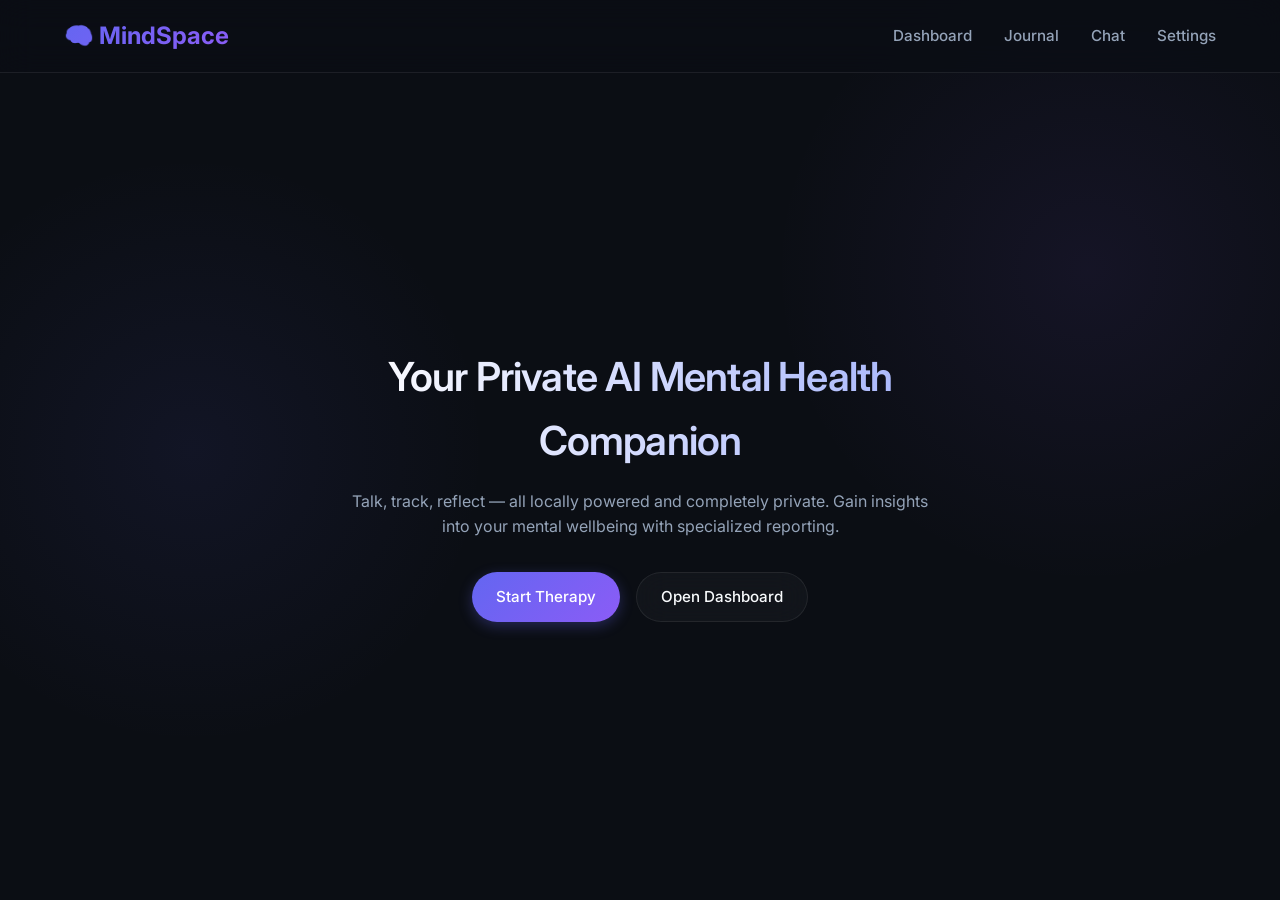
==== frontend/index.html @ 6fa29a5f "Initial commit - MentraAI backend + frontend" ====
<!DOCTYPE html>
<html lang="en">

<head>
  <meta charset="UTF-8" />
  <meta name="viewport" content="width=device-width, initial-scale=1.0" />
  <title>MindSpace | AI Therapist</title>
  <link rel="stylesheet" href="assets/css/styles.css" />
  <script src="assets/js/app.js?v=2" defer></script>
</head>

<body>

  <nav class="navbar">
    <div class="logo">🧠 MindSpace</div>
    <div class="nav-links">
      <a href="dashboard.html">Dashboard</a>
      <a href="journal.html">Journal</a>
      <a href="chat.html">Chat</a>
      <a href="settings.html">Settings</a>
    </div>
  </nav>

  <section class="center-page">
    <div style="max-width: 600px;">
      <h1>Your Private AI Mental Health Companion</h1>
      <p class="mb-4 text-muted">Talk, track, reflect — all locally powered and completely private. Gain insights into
        your mental wellbeing with specialized reporting.</p>
      <div class="button-group" style="justify-content: center;">
        <a href="chat.html" class="primary-btn">Start Therapy</a>
        <a href="dashboard.html" class="secondary-btn">Open Dashboard</a>
      </div>
    </div>
  </section>

</body>

</html>
---- frontend/assets/css/styles.css ----
@import url('https://fonts.googleapis.com/css2?family=Inter:wght@300;400;500;600;700&display=swap');

:root {
  /* Color Palette */
  --bg-primary: #0B0E14;
  --bg-secondary: #151A22;
  --accent-primary: #6366F1;
  --accent-secondary: #8B5CF6;
  --accent-hover: #4F46E5;
  --text-primary: #F8FAFC;
  --text-secondary: #94A3B8;
  --text-muted: #64748B;
  
  /* Glassmorphism */
  --glass-bg: rgba(255, 255, 255, 0.03);
  --glass-border: rgba(255, 255, 255, 0.08);
  --glass-blur: blur(16px);
  
  /* Additional */
  --danger: #EF4444;
  --success: #10B981;
  --card-radius: 16px;
  --transition: all 0.3s cubic-bezier(0.4, 0, 0.2, 1);
}

* {
  margin: 0;
  padding: 0;
  box-sizing: border-box;
  font-family: 'Inter', -apple-system, BlinkMacSystemFont, sans-serif;
}

body {
  background-color: var(--bg-primary);
  background-image: 
    radial-gradient(circle at 15% 50%, rgba(99, 102, 241, 0.08), transparent 25%),
    radial-gradient(circle at 85% 30%, rgba(139, 92, 246, 0.08), transparent 25%);
  background-attachment: fixed;
  color: var(--text-primary);
  min-height: 100vh;
  line-height: 1.6;
}

/* Typography */
h1, h2, h3, h4 {
  font-weight: 600;
  color: var(--text-primary);
  letter-spacing: -0.02em;
}

h1 {
  font-size: 2.5rem;
  margin-bottom: 1rem;
  background: linear-gradient(to right, #fff, #a5b4fc);
  -webkit-background-clip: text;
  -webkit-text-fill-color: transparent;
}

h2 {
  font-size: 1.8rem;
  margin-bottom: 1.5rem;
}

h3 {
  font-size: 1.2rem;
  margin-bottom: 1rem;
  color: #E2E8F0;
}

p {
  color: var(--text-secondary);
}

/* Navigation */
.navbar {
  display: flex;
  justify-content: space-between;
  align-items: center;
  padding: 1rem 5%;
  background: rgba(11, 14, 20, 0.7);
  backdrop-filter: var(--glass-blur);
  -webkit-backdrop-filter: var(--glass-blur);
  border-bottom: 1px solid var(--glass-border);
  position: sticky;
  top: 0;
  z-index: 100;
}

.logo {
  font-size: 1.5rem;
  font-weight: 700;
  background: linear-gradient(135deg, var(--accent-primary), var(--accent-secondary));
  -webkit-background-clip: text;
  -webkit-text-fill-color: transparent;
  display: flex;
  align-items: center;
  gap: 0.5rem;
  text-decoration: none;
}

.nav-links {
  display: flex;
  gap: 2rem;
}

.nav-links a, .navbar a:not(.logo) {
  color: var(--text-secondary);
  text-decoration: none;
  font-weight: 500;
  font-size: 0.95rem;
  transition: var(--transition);
  padding: 0.5rem 0;
  position: relative;
}

.nav-links a::after, .navbar a:not(.logo)::after {
  content: '';
  position: absolute;
  width: 0;
  height: 2px;
  bottom: 0;
  left: 0;
  background: var(--accent-primary);
  transition: var(--transition);
}

.nav-links a:hover, .navbar a:not(.logo):hover {
  color: var(--text-primary);
}

.nav-links a:hover::after, .navbar a:not(.logo):hover::after {
  width: 100%;
}

/* Container & Layout */
.container {
  max-width: 1200px;
  margin: 0 auto;
  padding: 3rem 5%;
  animation: fadeIn 0.6s ease-out;
}

.center-page {
  min-height: calc(100vh - 80px);
  display: flex;
  flex-direction: column;
  justify-content: center;
  align-items: center;
  text-align: center;
  padding: 2rem;
  animation: slideUp 0.8s ease-out;
}

/* Buttons */
.btn, .primary-btn, .secondary-btn, button {
  display: inline-flex;
  align-items: center;
  justify-content: center;
  padding: 0.75rem 1.5rem;
  border-radius: 9999px;
  font-weight: 500;
  font-size: 0.95rem;
  cursor: pointer;
  transition: var(--transition);
  text-decoration: none;
  border: none;
  outline: none;
}

.primary-btn, button.primary-btn {
  background: linear-gradient(135deg, var(--accent-primary), var(--accent-secondary));
  color: white;
  box-shadow: 0 4px 14px rgba(99, 102, 241, 0.3);
}

.primary-btn:hover, button.primary-btn:hover {
  background: linear-gradient(135deg, var(--accent-hover), var(--accent-primary));
  transform: translateY(-2px);
  box-shadow: 0 6px 20px rgba(99, 102, 241, 0.4);
}

.secondary-btn, button.secondary-btn {
  background: var(--glass-bg);
  color: var(--text-primary);
  border: 1px solid var(--glass-border);
  backdrop-filter: var(--glass-blur);
}

.secondary-btn:hover, button.secondary-btn:hover {
  background: rgba(255, 255, 255, 0.08);
  transform: translateY(-2px);
  border-color: rgba(255, 255, 255, 0.15);
}

.button-group {
  display: flex;
  gap: 1rem;
  margin-top: 2rem;
}

/* Cards (Glassmorphism) */
.card-grid {
  display: grid;
  grid-template-columns: repeat(auto-fit, minmax(300px, 1fr));
  gap: 1.5rem;
  margin-top: 2rem;
}

.card {
  background: var(--glass-bg);
  backdrop-filter: var(--glass-blur);
  -webkit-backdrop-filter: var(--glass-blur);
  border: 1px solid var(--glass-border);
  border-radius: var(--card-radius);
  padding: 2rem;
  transition: var(--transition);
  box-shadow: 0 4px 6px rgba(0, 0, 0, 0.05);
}

.card:hover {
  transform: translateY(-4px);
  border-color: rgba(255, 255, 255, 0.15);
  box-shadow: 0 10px 30px rgba(0, 0, 0, 0.1);
  background: rgba(255, 255, 255, 0.04);
}

/* Chat Interface */
.chat-container {
  max-width: 800px;
  margin: 0 auto;
  display: flex;
  flex-direction: column;
  height: calc(100vh - 150px);
}

.chat-box {
  flex: 1;
  overflow-y: auto;
  background: var(--glass-bg);
  border: 1px solid var(--glass-border);
  border-radius: var(--card-radius);
  padding: 1.5rem;
  margin-bottom: 1.5rem;
  display: flex;
  flex-direction: column;
  gap: 1rem;
  backdrop-filter: var(--glass-blur);
  scroll-behavior: smooth;
}

/* Custom Scrollbar for Chat Box */
.chat-box::-webkit-scrollbar {
  width: 6px;
}
.chat-box::-webkit-scrollbar-track {
  background: transparent;
}
.chat-box::-webkit-scrollbar-thumb {
  background: rgba(255, 255, 255, 0.1);
  border-radius: 10px;
}
.chat-box::-webkit-scrollbar-thumb:hover {
  background: rgba(255, 255, 255, 0.2);
}

.chat-message {
  max-width: 80%;
  padding: 1rem 1.2rem;
  border-radius: 18px;
  line-height: 1.5;
  animation: fadeIn 0.3s ease-out;
  word-wrap: break-word;
}

.chat-message.user {
  align-self: flex-end;
  background: linear-gradient(135deg, var(--accent-primary), var(--accent-secondary));
  color: white;
  border-bottom-right-radius: 4px;
}

.chat-message.ai {
  align-self: flex-start;
  background: rgba(255, 255, 255, 0.05);
  color: var(--text-primary);
  border: 1px solid var(--glass-border);
  border-bottom-left-radius: 4px;
}

.chat-input {
  display: flex;
  gap: 0.75rem;
  background: var(--bg-secondary);
  padding: 0.5rem;
  border-radius: 9999px;
  border: 1px solid var(--glass-border);
  box-shadow: 0 4px 20px rgba(0, 0, 0, 0.2);
}

.chat-input input {
  flex: 1;
  padding: 0.75rem 1.5rem;
  font-size: 1rem;
  background: transparent;
  border: none;
  color: var(--text-primary);
  outline: none;
}

.chat-input input::placeholder {
  color: var(--text-muted);
}

.chat-input button {
  padding: 0.75rem 1.5rem;
}

/* Forms & Inputs */
textarea {
  width: 100%;
  height: 150px;
  padding: 1rem;
  background: rgba(0, 0, 0, 0.2);
  color: var(--text-primary);
  border: 1px solid var(--glass-border);
  border-radius: 12px;
  resize: vertical;
  font-size: 0.95rem;
  line-height: 1.5;
  transition: var(--transition);
}

textarea:focus, input[type="number"]:focus {
  outline: none;
  border-color: var(--accent-primary);
  box-shadow: 0 0 0 2px rgba(99, 102, 241, 0.2);
}

.form-group {
  margin: 1.25rem 0;
  display: flex;
  flex-direction: column;
}

.form-group label {
  margin-bottom: 0.5rem;
  font-size: 0.9rem;
  font-weight: 500;
  color: var(--text-secondary);
  display: flex;
  justify-content: space-between;
}

input[type="number"] {
  background: rgba(0, 0, 0, 0.2);
  border: 1px solid var(--glass-border);
  color: var(--text-primary);
  padding: 0.75rem;
  border-radius: 8px;
  font-size: 1rem;
}

/* Custom Range Slider */
input[type="range"] {
  -webkit-appearance: none;
  width: 100%;
  height: 6px;
  background: rgba(255, 255, 255, 0.1);
  border-radius: 99px;
  outline: none;
  margin: 0.5rem 0;
}

input[type="range"]::-webkit-slider-thumb {
  -webkit-appearance: none;
  appearance: none;
  width: 20px;
  height: 20px;
  border-radius: 50%;
  background: var(--accent-primary);
  cursor: pointer;
  transition: var(--transition);
  box-shadow: 0 0 10px rgba(99, 102, 241, 0.5);
}

input[type="range"]::-webkit-slider-thumb:hover {
  transform: scale(1.2);
  background: var(--accent-hover);
}

/* Dashboard Summary Metrics */
.metrics-grid {
  display: grid;
  grid-template-columns: repeat(auto-fit, minmax(200px, 1fr));
  gap: 1.5rem;
  margin-bottom: 2rem;
}

.metric-card {
  background: linear-gradient(145deg, rgba(255,255,255,0.05), rgba(255,255,255,0.01));
  border: 1px solid var(--glass-border);
  border-radius: var(--card-radius);
  padding: 1.5rem;
  text-align: center;
  transition: var(--transition);
}

.metric-card:hover {
  transform: translateY(-3px);
  border-color: rgba(255, 255, 255, 0.1);
}

.metric-card h3 {
  font-size: 0.9rem;
  color: var(--text-secondary);
  text-transform: uppercase;
  letter-spacing: 0.05em;
  margin-bottom: 0.5rem;
}

.metric-value {
  font-size: 2.5rem;
  font-weight: 700;
  color: var(--text-primary);
  background: linear-gradient(to right, #fff, #a5b4fc);
  -webkit-background-clip: text;
  -webkit-text-fill-color: transparent;
}

.metric-status {
  display: inline-block;
  margin-top: 0.5rem;
  padding: 0.25rem 0.75rem;
  border-radius: 99px;
  font-size: 0.8rem;
  font-weight: 600;
}

.status-high { background: rgba(239, 68, 68, 0.15); color: #FCA5A5; border: 1px solid rgba(239, 68, 68, 0.3); }
.status-moderate { background: rgba(245, 158, 11, 0.15); color: #FCD34D; border: 1px solid rgba(245, 158, 11, 0.3); }
.status-low { background: rgba(16, 185, 129, 0.15); color: #6EE7B7; border: 1px solid rgba(16, 185, 129, 0.3); }


/* Animations */
@keyframes fadeIn {
  from { opacity: 0; }
  to { opacity: 1; }
}

@keyframes slideUp {
  from { opacity: 0; transform: translateY(20px); }
  to { opacity: 1; transform: translateY(0); }
}

/* Utilities */
.text-center { text-align: center; }
.mb-1 { margin-bottom: 0.5rem; }
.mb-2 { margin-bottom: 1rem; }
.mb-3 { margin-bottom: 1.5rem; }
.mb-4 { margin-bottom: 2rem; }
.mt-2 { margin-top: 1rem; }
.mt-4 { margin-top: 2rem; }

/* Charts container */
.chart-container {
  position: relative;
  height: 300px;
  width: 100%;
  margin-top: 1rem;
}
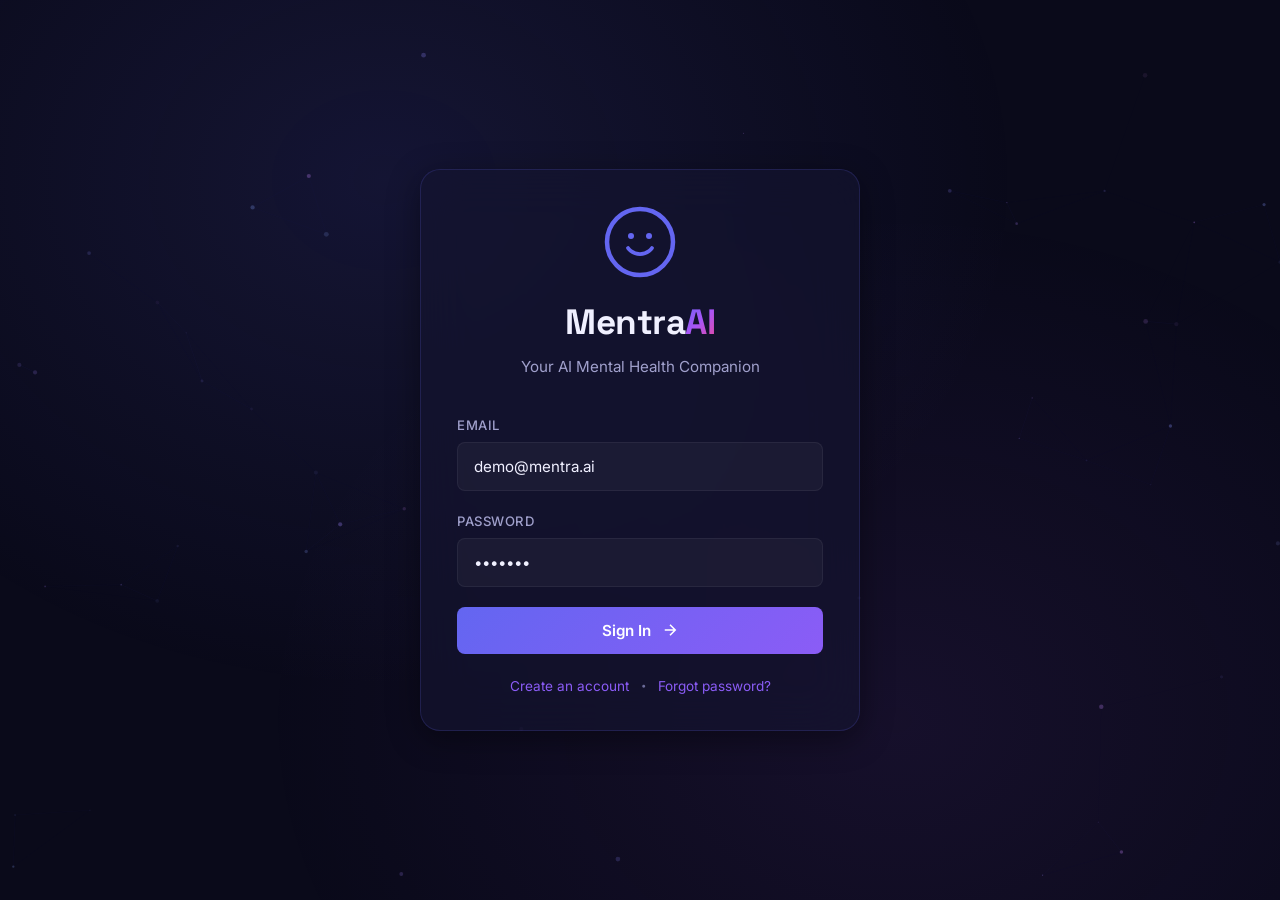
==== commit 7414b130: "v2 initial commit" ====
--- a/frontend/index.html
+++ b/frontend/index.html
@@ -1,38 +1,646 @@
 <!DOCTYPE html>
 <html lang="en">
-
 <head>
-  <meta charset="UTF-8" />
-  <meta name="viewport" content="width=device-width, initial-scale=1.0" />
-  <title>MindSpace | AI Therapist</title>
-  <link rel="stylesheet" href="assets/css/styles.css" />
-  <script src="assets/js/app.js?v=2" defer></script>
+    <meta charset="UTF-8">
+    <meta name="viewport" content="width=device-width, initial-scale=1.0">
+    <meta name="description" content="MentraAI - AI-Powered Mental Health Assistant. Get personalized mental health assessments, real-time emotion analysis, and tailored wellness plans.">
+    <title>MentraAI — Mental Health Assistant</title>
+    <link rel="preconnect" href="https://fonts.googleapis.com">
+    <link rel="preconnect" href="https://fonts.gstatic.com" crossorigin>
+    <link href="https://fonts.googleapis.com/css2?family=Inter:wght@300;400;500;600;700;800&family=Space+Grotesk:wght@400;500;600;700&display=swap" rel="stylesheet">
+    <link rel="stylesheet" href="styles.css">
 </head>
-
 <body>
 
-  <nav class="navbar">
-    <div class="logo">🧠 MindSpace</div>
-    <div class="nav-links">
-      <a href="dashboard.html">Dashboard</a>
-      <a href="journal.html">Journal</a>
-      <a href="chat.html">Chat</a>
-      <a href="settings.html">Settings</a>
+    <!-- ============================================================ -->
+    <!-- PARTICLE BACKGROUND                                          -->
+    <!-- ============================================================ -->
+    <canvas id="particles-canvas"></canvas>
+
+    <!-- ============================================================ -->
+    <!-- SCREEN 1: LOGIN                                              -->
+    <!-- ============================================================ -->
+    <section id="screen-login" class="screen active">
+        <div class="login-container glass-card fade-in-up">
+            <div class="brand">
+                <div class="brand-icon">
+                    <svg viewBox="0 0 48 48" fill="none">
+                        <circle cx="24" cy="24" r="22" stroke="url(#grad1)" stroke-width="3"/>
+                        <path d="M16 28C16 28 18.5 32 24 32C29.5 32 32 28 32 28" stroke="url(#grad1)" stroke-width="2.5" stroke-linecap="round"/>
+                        <circle cx="18" cy="20" r="2" fill="url(#grad1)"/>
+                        <circle cx="30" cy="20" r="2" fill="url(#grad1)"/>
+                        <defs>
+                            <linearGradient id="grad1" x1="0" y1="0" x2="48" y2="48">
+                                <stop stop-color="#6366f1"/>
+                                <stop offset="1" stop-color="#a855f7"/>
+                            </linearGradient>
+                        </defs>
+                    </svg>
+                </div>
+                <h1 class="brand-name">Mentra<span class="accent">AI</span></h1>
+                <p class="brand-tagline">Your AI Mental Health Companion</p>
+            </div>
+
+            <form id="login-form" class="form-stack" autocomplete="off">
+                <div class="input-group">
+                    <label for="login-email">Email</label>
+                    <input type="email" id="login-email" placeholder="you@example.com" required>
+                    <div class="input-glow"></div>
+                </div>
+                <div class="input-group">
+                    <label for="login-password">Password</label>
+                    <input type="password" id="login-password" placeholder="••••••••" required>
+                    <div class="input-glow"></div>
+                </div>
+                <button type="submit" id="login-btn" class="btn-primary">
+                    <span>Sign In</span>
+                    <svg class="btn-arrow" viewBox="0 0 24 24" fill="none" stroke="currentColor" stroke-width="2"><path d="M5 12h14M12 5l7 7-7 7"/></svg>
+                </button>
+                <p id="login-error" class="error-msg hidden"></p>
+            </form>
+
+            <div class="login-footer">
+                <button id="show-signup" class="link-btn">Create an account</button>
+                <span class="sep">•</span>
+                <button class="link-btn">Forgot password?</button>
+            </div>
+        </div>
+
+        <!-- SIGNUP MODAL -->
+        <div id="signup-modal" class="modal-overlay hidden">
+            <div class="modal glass-card fade-in-up">
+                <button id="close-signup" class="modal-close">&times;</button>
+                <h2>Create Account</h2>
+                <form id="signup-form" class="form-stack">
+                    <div class="input-group">
+                        <label for="signup-name">Full Name</label>
+                        <input type="text" id="signup-name" placeholder="John Doe" required>
+                    </div>
+                    <div class="input-group">
+                        <label for="signup-email">Email</label>
+                        <input type="email" id="signup-email" placeholder="you@example.com" required>
+                    </div>
+                    <div class="input-group">
+                        <label for="signup-password">Password</label>
+                        <input type="password" id="signup-password" placeholder="Min 6 characters" required minlength="6">
+                    </div>
+                    <button type="submit" class="btn-primary"><span>Sign Up</span></button>
+                    <p id="signup-error" class="error-msg hidden"></p>
+                </form>
+            </div>
+        </div>
+    </section>
+
+    <!-- ============================================================ -->
+    <!-- SCREEN 2: USER DETAILS                                       -->
+    <!-- ============================================================ -->
+    <section id="screen-profile" class="screen">
+        <div class="screen-inner">
+            <!-- Navigation -->
+            <div class="screen-nav">
+                <button class="nav-btn" onclick="showScreen('screen-login')">
+                    <svg viewBox="0 0 24 24" fill="none" stroke="currentColor" stroke-width="2"><path d="M19 12H5M12 19l-7-7 7-7"/></svg>
+                    <span>Back to Login</span>
+                </button>
+                <button class="nav-btn nav-btn-forward" onclick="showScreen('screen-phq9')">
+                    <span>PHQ-9</span>
+                    <svg viewBox="0 0 24 24" fill="none" stroke="currentColor" stroke-width="2"><path d="M5 12h14M12 5l7 7-7 7"/></svg>
+                </button>
+            </div>
+
+            <div class="step-indicator">
+                <div class="step active" data-step="1"><span>1</span><small>Profile</small></div>
+                <div class="step-line"></div>
+                <div class="step" data-step="2"><span>2</span><small>PHQ-9</small></div>
+                <div class="step-line"></div>
+                <div class="step" data-step="3"><span>3</span><small>Analysis</small></div>
+                <div class="step-line"></div>
+                <div class="step" data-step="4"><span>4</span><small>Plan</small></div>
+                <div class="step-line"></div>
+                <div class="step" data-step="5"><span>5</span><small>Dashboard</small></div>
+            </div>
+
+            <div class="content-card glass-card fade-in-up">
+                <h2 class="section-title">Tell Us About You</h2>
+                <p class="section-subtitle">This helps us personalize your experience</p>
+
+                <form id="profile-form" class="form-grid">
+                    <div class="input-group">
+                        <label for="profile-first-name">First Name</label>
+                        <input type="text" id="profile-first-name" placeholder="John" required>
+                    </div>
+                    <div class="input-group">
+                        <label for="profile-last-name">Last Name</label>
+                        <input type="text" id="profile-last-name" placeholder="Doe" required>
+                    </div>
+                    <div class="input-group">
+                        <label for="profile-age">Age</label>
+                        <input type="number" id="profile-age" placeholder="25" min="10" max="120" required>
+                    </div>
+                    <div class="input-group">
+                        <label for="profile-occupation">Occupation</label>
+                        <input type="text" id="profile-occupation" placeholder="Software Engineer">
+                    </div>
+                    <div class="input-group full-width">
+                        <label for="profile-profession">Profession / Field</label>
+                        <input type="text" id="profile-profession" placeholder="Technology">
+                    </div>
+
+                    <!-- Location Fields -->
+                    <div class="input-group">
+                        <label for="profile-country">Country</label>
+                        <input type="text" id="profile-country" placeholder="United States">
+                    </div>
+                    <div class="input-group">
+                        <label for="profile-state">State / Province</label>
+                        <input type="text" id="profile-state" placeholder="California">
+                    </div>
+                    <div class="input-group">
+                        <label for="profile-city">City</label>
+                        <input type="text" id="profile-city" placeholder="San Francisco">
+                    </div>
+
+                    <div class="input-group full-width">
+                        <label for="profile-hobbies">Hobbies & Interests</label>
+                        <textarea id="profile-hobbies" rows="3" placeholder="Reading, hiking, painting…"></textarea>
+                    </div>
+
+                    <button type="submit" id="profile-next-btn" class="btn-primary full-width">
+                        <span>Next: PHQ-9 Assessment</span>
+                        <svg class="btn-arrow" viewBox="0 0 24 24" fill="none" stroke="currentColor" stroke-width="2"><path d="M5 12h14M12 5l7 7-7 7"/></svg>
+                    </button>
+                </form>
+            </div>
+        </div>
+    </section>
+
+    <!-- ============================================================ -->
+    <!-- SCREEN 3: PHQ-9 QUESTIONNAIRE                                -->
+    <!-- ============================================================ -->
+    <section id="screen-phq9" class="screen">
+        <div class="screen-inner">
+            <!-- Navigation -->
+            <div class="screen-nav">
+                <button class="nav-btn" onclick="showScreen('screen-profile')">
+                    <svg viewBox="0 0 24 24" fill="none" stroke="currentColor" stroke-width="2"><path d="M19 12H5M12 19l-7-7 7-7"/></svg>
+                    <span>Profile</span>
+                </button>
+                <button class="nav-btn nav-btn-forward" onclick="showScreen('screen-video')">
+                    <span>Analysis</span>
+                    <svg viewBox="0 0 24 24" fill="none" stroke="currentColor" stroke-width="2"><path d="M5 12h14M12 5l7 7-7 7"/></svg>
+                </button>
+            </div>
+
+            <div class="step-indicator">
+                <div class="step completed" data-step="1"><span>✓</span><small>Profile</small></div>
+                <div class="step-line filled"></div>
+                <div class="step active" data-step="2"><span>2</span><small>PHQ-9</small></div>
+                <div class="step-line"></div>
+                <div class="step" data-step="3"><span>3</span><small>Analysis</small></div>
+                <div class="step-line"></div>
+                <div class="step" data-step="4"><span>4</span><small>Plan</small></div>
+                <div class="step-line"></div>
+                <div class="step" data-step="5"><span>5</span><small>Dashboard</small></div>
+            </div>
+
+            <div class="content-card glass-card fade-in-up">
+                <h2 class="section-title">PHQ-9 Assessment</h2>
+                <p class="section-subtitle">Over the last 2 weeks, how often have you been bothered by the following?</p>
+
+                <div id="phq9-progress-bar" class="progress-bar-container">
+                    <div class="progress-bar-fill" style="width: 0%"></div>
+                    <span class="progress-label">0 / 9</span>
+                </div>
+
+                <form id="phq9-form">
+                    <div id="phq9-questions-container"></div>
+                    <button type="submit" id="phq9-submit-btn" class="btn-primary full-width" disabled>
+                        <span>Submit Assessment</span>
+                        <svg class="btn-arrow" viewBox="0 0 24 24" fill="none" stroke="currentColor" stroke-width="2"><path d="M5 12h14M12 5l7 7-7 7"/></svg>
+                    </button>
+                </form>
+            </div>
+        </div>
+    </section>
+
+    <!-- ============================================================ -->
+    <!-- SCREEN 4: AI VIDEO CALL / CV ANALYSIS                        -->
+    <!-- ============================================================ -->
+    <section id="screen-video" class="screen">
+        <div class="screen-inner">
+            <!-- Navigation -->
+            <div class="screen-nav">
+                <button class="nav-btn" onclick="showScreen('screen-phq9')">
+                    <svg viewBox="0 0 24 24" fill="none" stroke="currentColor" stroke-width="2"><path d="M19 12H5M12 19l-7-7 7-7"/></svg>
+                    <span>PHQ-9</span>
+                </button>
+                <button class="nav-btn nav-btn-forward" onclick="showScreen('screen-plan')">
+                    <span>Plan</span>
+                    <svg viewBox="0 0 24 24" fill="none" stroke="currentColor" stroke-width="2"><path d="M5 12h14M12 5l7 7-7 7"/></svg>
+                </button>
+            </div>
+
+            <div class="step-indicator">
+                <div class="step completed" data-step="1"><span>✓</span><small>Profile</small></div>
+                <div class="step-line filled"></div>
+                <div class="step completed" data-step="2"><span>✓</span><small>PHQ-9</small></div>
+                <div class="step-line filled"></div>
+                <div class="step active" data-step="3"><span>3</span><small>Analysis</small></div>
+                <div class="step-line"></div>
+                <div class="step" data-step="4"><span>4</span><small>Plan</small></div>
+                <div class="step-line"></div>
+                <div class="step" data-step="5"><span>5</span><small>Dashboard</small></div>
+            </div>
+
+            <div class="video-layout">
+                <!-- Video Feed -->
+                <div class="video-panel glass-card fade-in-up">
+                    <h3 class="panel-title">
+                        <span class="live-dot"></span> Live Video Analysis
+                    </h3>
+                    <div class="video-wrapper">
+                        <video id="webcam-video" autoplay playsinline muted></video>
+                        <!-- Landmark overlay canvas (drawn on top of video) -->
+                        <canvas id="landmark-overlay" class="landmark-overlay hidden"></canvas>
+                        <canvas id="webcam-canvas" class="hidden"></canvas>
+                        <div id="video-placeholder" class="video-placeholder">
+                            <svg viewBox="0 0 64 64" fill="none"><circle cx="32" cy="32" r="30" stroke="rgba(255,255,255,0.2)" stroke-width="2"/><path d="M26 22v20l16-10z" fill="rgba(255,255,255,0.3)"/></svg>
+                            <p>Click "Start Camera" to begin</p>
+                        </div>
+                    </div>
+                    <div class="video-controls">
+                        <button id="start-camera-btn" class="btn-secondary">
+                            <svg viewBox="0 0 24 24" fill="none" stroke="currentColor" stroke-width="2"><path d="M23 7l-7 5 7 5V7z"/><rect x="1" y="5" width="15" height="14" rx="2"/></svg>
+                            <span>Start Camera</span>
+                        </button>
+                        <button id="stop-camera-btn" class="btn-secondary danger hidden">
+                            <svg viewBox="0 0 24 24" fill="none" stroke="currentColor" stroke-width="2"><rect x="6" y="6" width="12" height="12" rx="1"/></svg>
+                            <span>Stop</span>
+                        </button>
+                        <button id="toggle-landmarks-btn" class="btn-secondary hidden" title="Toggle face landmarks overlay">
+                            <svg viewBox="0 0 24 24" fill="none" stroke="currentColor" stroke-width="2"><circle cx="12" cy="12" r="3"/><circle cx="5" cy="7" r="1.5" fill="currentColor"/><circle cx="19" cy="7" r="1.5" fill="currentColor"/><circle cx="12" cy="4" r="1.5" fill="currentColor"/><circle cx="5" cy="17" r="1.5" fill="currentColor"/><circle cx="19" cy="17" r="1.5" fill="currentColor"/><path d="M8 20c1.2.7 2.6 1 4 1s2.8-.3 4-1" stroke-linecap="round"/></svg>
+                            <span id="landmark-btn-label">Show Landmarks</span>
+                        </button>
+                    </div>
+                </div>
+
+                <!-- Analysis Panel -->
+                <div class="analysis-panel">
+                    <!-- AI Interview Section -->
+                    <div class="interview-card glass-card fade-in-up">
+                        <h3 class="panel-title">
+                            <svg viewBox="0 0 24 24" fill="none" stroke="currentColor" stroke-width="2"><path d="M12 1a3 3 0 00-3 3v8a3 3 0 006 0V4a3 3 0 00-3-3z"/><path d="M19 10v2a7 7 0 01-14 0v-2"/><line x1="12" y1="19" x2="12" y2="23"/><line x1="8" y1="23" x2="16" y2="23"/></svg>
+                            AI Interview
+                        </h3>
+
+                        <!-- Interview Progress -->
+                        <div id="interview-progress" class="interview-progress">
+                            <div class="interview-progress-bar">
+                                <div id="interview-progress-fill" class="interview-progress-fill" style="width: 0%"></div>
+                            </div>
+                            <span id="interview-progress-label" class="interview-progress-label">0 / 10 categories</span>
+                        </div>
+
+                        <!-- Category Badge -->
+                        <div id="interview-category" class="interview-category hidden">
+                            <span id="interview-category-icon" class="category-icon"></span>
+                            <span id="interview-category-name" class="category-name"></span>
+                            <span id="interview-category-purpose" class="category-purpose"></span>
+                        </div>
+
+                        <!-- Current Question -->
+                        <div id="interview-question-display" class="interview-question">
+                            <p id="interview-current-question" class="current-question">Click "Start Interview" to begin the AI-guided session</p>
+                        </div>
+
+                        <!-- User Response Preview (what STT captured) -->
+                        <div id="interview-response-preview" class="response-preview hidden">
+                            <label>Your response:</label>
+                            <p id="interview-stt-text" class="stt-text"></p>
+                        </div>
+
+                        <!-- Interview Controls -->
+                        <div class="interview-controls">
+                            <button id="start-interview-btn" class="btn-primary">
+                                <svg viewBox="0 0 24 24" fill="none" stroke="currentColor" stroke-width="2"><path d="M12 1a3 3 0 00-3 3v8a3 3 0 006 0V4a3 3 0 00-3-3z"/><path d="M19 10v2a7 7 0 01-14 0v-2"/></svg>
+                                <span>Start Interview</span>
+                            </button>
+                            <button id="done-question-btn" class="btn-secondary btn-done hidden">
+                                <svg viewBox="0 0 24 24" fill="none" stroke="currentColor" stroke-width="2"><polyline points="20 6 9 17 4 12"/></svg>
+                                <span>Done</span>
+                            </button>
+                            <button id="skip-question-btn" class="btn-secondary hidden">
+                                <svg viewBox="0 0 24 24" fill="none" stroke="currentColor" stroke-width="2"><polygon points="5 4 15 12 5 20 5 4"/><line x1="19" y1="5" x2="19" y2="19"/></svg>
+                                <span>Skip</span>
+                            </button>
+                            <div id="mic-indicator" class="mic-indicator hidden">
+                                <div class="mic-pulse"></div>
+                                <span>Listening…</span>
+                            </div>
+                            <!-- Real-time voice amplitude bar -->
+                            <div id="voice-bar-container" class="voice-bar-container hidden">
+                                <div class="voice-bar-label">Voice Level</div>
+                                <div class="voice-bar-track">
+                                    <div id="voice-bar-fill" class="voice-bar-fill"></div>
+                                </div>
+                            </div>
+                        </div>
+                    </div>
+
+                    <!-- Emotion / Stress indicators -->
+                    <div class="indicator-card glass-card fade-in-up">
+                        <h3 class="panel-title">Stress & Emotion Indicators</h3>
+                        <div class="indicator-grid">
+                            <div class="indicator-item">
+                                <label>Emotion</label>
+                                <div id="cv-emotion" class="indicator-value">—</div>
+                            </div>
+                            <div class="indicator-item">
+                                <label>Confidence</label>
+                                <div id="cv-confidence" class="indicator-value small">—</div>
+                            </div>
+                            <div class="indicator-item" style="grid-column: 1 / -1;">
+                                <label>Stress Level</label>
+                                <div class="stress-meter">
+                                    <div id="cv-stress-bar" class="stress-fill" style="width: 50%"></div>
+                                </div>
+                                <div id="cv-stress-value" class="indicator-value small">0.0000</div>
+                            </div>
+                            <div class="indicator-item">
+                                <label>EAR (Eyes)</label>
+                                <div id="cv-eye" class="indicator-value small">—</div>
+                            </div>
+                            <div class="indicator-item">
+                                <label>Blink Rate</label>
+                                <div id="cv-blink" class="indicator-value small">—</div>
+                            </div>
+                            <div class="indicator-item">
+                                <label>Mouth <span id="cv-mouth-rel" class="mouth-rel">(R:—)</span></label>
+                                <div id="cv-mouth" class="indicator-value small">—</div>
+                            </div>
+                            <div class="indicator-item">
+                                <label>Head P/Y</label>
+                                <div id="cv-head-pose" class="indicator-value small">—</div>
+                            </div>
+                        </div>
+
+                        <!-- FACS Action Units Row -->
+                        <div class="au-section">
+                            <div class="au-section-title">Action Units (FACS)</div>
+                            <div class="au-grid">
+                                <div class="au-item" title="Inner Brow Raiser — Sadness/Surprise">
+                                    <span class="au-label">AU1</span>
+                                    <div class="au-bar-wrap"><div id="au1-bar" class="au-bar"></div></div>
+                                    <span id="au1-val" class="au-val">—</span>
+                                </div>
+                                <div class="au-item" title="Outer Brow Raiser — Surprise">
+                                    <span class="au-label">AU2</span>
+                                    <div class="au-bar-wrap"><div id="au2-bar" class="au-bar"></div></div>
+                                    <span id="au2-val" class="au-val">—</span>
+                                </div>
+                                <div class="au-item" title="Brow Lowerer/Furrow — Anger/Stress">
+                                    <span class="au-label">AU4</span>
+                                    <div class="au-bar-wrap"><div id="au4-bar" class="au-bar au-bar-red"></div></div>
+                                    <span id="au4-val" class="au-val">—</span>
+                                </div>
+                                <div class="au-item" title="Upper Lid Raiser — Fear/Surprise">
+                                    <span class="au-label">AU5</span>
+                                    <div class="au-bar-wrap"><div id="au5-bar" class="au-bar au-bar-blue"></div></div>
+                                    <span id="au5-val" class="au-val">—</span>
+                                </div>
+                                <div class="au-item" title="Cheek Raiser (Duchenne) — Genuine Smile">
+                                    <span class="au-label">AU6</span>
+                                    <div class="au-bar-wrap"><div id="au6-bar" class="au-bar au-bar-green"></div></div>
+                                    <span id="au6-val" class="au-val">—</span>
+                                </div>
+                                <div class="au-item" title="Nose Wrinkler — Disgust">
+                                    <span class="au-label">AU9</span>
+                                    <div class="au-bar-wrap"><div id="au9-bar" class="au-bar au-bar-orange"></div></div>
+                                    <span id="au9-val" class="au-val">—</span>
+                                </div>
+                                <div class="au-item" title="Lip Corner Puller — Happiness">
+                                    <span class="au-label">AU12</span>
+                                    <div class="au-bar-wrap"><div id="au12-bar" class="au-bar au-bar-green"></div></div>
+                                    <span id="au12-val" class="au-val">—</span>
+                                </div>
+                                <div class="au-item" title="Lip Corner Depressor — Sadness">
+                                    <span class="au-label">AU15</span>
+                                    <div class="au-bar-wrap"><div id="au15-bar" class="au-bar au-bar-blue"></div></div>
+                                    <span id="au15-val" class="au-val">—</span>
+                                </div>
+                            </div>
+                        </div>
+
+                        <div id="cv-status" class="cv-status">Camera not started</div>
+                    </div>
+
+                    <!-- Session transcript -->
+                    <div class="speech-card glass-card fade-in-up">
+                        <h3 class="panel-title">Session Transcript</h3>
+                        <div id="speech-transcript" class="transcript-area">
+                            <p class="placeholder-text">Interview transcripts and AI analysis will appear here…</p>
+                        </div>
+                    </div>
+
+                    <button id="generate-plan-btn" class="btn-primary full-width pulse-glow">
+                        <span>Generate Personal Plan</span>
+                        <svg class="btn-arrow" viewBox="0 0 24 24" fill="none" stroke="currentColor" stroke-width="2"><path d="M5 12h14M12 5l7 7-7 7"/></svg>
+                    </button>
+                </div>
+            </div>
+        </div>
+    </section>
+
+    <!-- ============================================================ -->
+    <!-- SCREEN 5: PERSONAL PLAN / AI ADVICE                          -->
+    <!-- ============================================================ -->
+    <section id="screen-plan" class="screen">
+        <div class="screen-inner">
+            <!-- Navigation -->
+            <div class="screen-nav">
+                <button class="nav-btn" onclick="showScreen('screen-video')">
+                    <svg viewBox="0 0 24 24" fill="none" stroke="currentColor" stroke-width="2"><path d="M19 12H5M12 19l-7-7 7-7"/></svg>
+                    <span>Analysis</span>
+                </button>
+                <button class="nav-btn nav-btn-forward" onclick="loadDashboard(); showScreen('screen-dashboard')">
+                    <span>Dashboard</span>
+                    <svg viewBox="0 0 24 24" fill="none" stroke="currentColor" stroke-width="2"><path d="M5 12h14M12 5l7 7-7 7"/></svg>
+                </button>
+            </div>
+
+            <div class="step-indicator">
+                <div class="step completed" data-step="1"><span>✓</span><small>Profile</small></div>
+                <div class="step-line filled"></div>
+                <div class="step completed" data-step="2"><span>✓</span><small>PHQ-9</small></div>
+                <div class="step-line filled"></div>
+                <div class="step completed" data-step="3"><span>✓</span><small>Analysis</small></div>
+                <div class="step-line filled"></div>
+                <div class="step active" data-step="4"><span>4</span><small>Plan</small></div>
+                <div class="step-line"></div>
+                <div class="step" data-step="5"><span>5</span><small>Dashboard</small></div>
+            </div>
+
+            <div class="plan-layout">
+                <!-- Sidebar Summary -->
+                <div class="plan-sidebar">
+                    <div class="glass-card fade-in-up profile-summary-card">
+                        <h3 class="panel-title">Your Profile</h3>
+                        <p id="plan-profile-summary" class="plan-text">—</p>
+                    </div>
+
+                    <div class="glass-card fade-in-up stress-summary-card">
+                        <h3 class="panel-title">Stress & Insights</h3>
+                        <div id="plan-stress-level" class="severity-badge">—</div>
+                        <ul id="plan-stress-insights" class="insight-list"></ul>
+                    </div>
+                </div>
+
+                <!-- Main Plan -->
+                <div class="plan-main">
+                    <div class="glass-card fade-in-up advice-card">
+                        <h3 class="panel-title">
+                            <svg viewBox="0 0 24 24" fill="none" stroke="currentColor" stroke-width="2"><path d="M12 2a7 7 0 017 7c0 2.5-1.5 4.5-3 6-.5.5-.5 1 0 1h-8c.5 0 .5-.5 0-1-1.5-1.5-3-3.5-3-6a7 7 0 017-7z"/><path d="M10 21h4"/></svg>
+                            AI Advice
+                        </h3>
+                        <p id="plan-advice" class="plan-text advice-text">—</p>
+                    </div>
+
+                    <div class="glass-card fade-in-up coping-card">
+                        <h3 class="panel-title">Personalized Coping Steps</h3>
+                        <ol id="plan-coping-steps" class="coping-list"></ol>
+                    </div>
+
+                    <div class="glass-card fade-in-up reminders-card">
+                        <h3 class="panel-title">Daily Reminders</h3>
+                        <ul id="plan-reminders" class="reminder-list"></ul>
+                    </div>
+
+                    <div class="glass-card fade-in-up resources-card">
+                        <h3 class="panel-title">Crisis Resources</h3>
+                        <div id="plan-resources" class="resources-grid"></div>
+                    </div>
+
+                    <div class="plan-actions">
+                        <button id="save-plan-btn" class="btn-primary">
+                            <svg viewBox="0 0 24 24" fill="none" stroke="currentColor" stroke-width="2"><path d="M19 21H5a2 2 0 01-2-2V5a2 2 0 012-2h11l5 5v11a2 2 0 01-2 2z"/><polyline points="17 21 17 13 7 13 7 21"/><polyline points="7 3 7 8 15 8"/></svg>
+                            <span>Save Plan</span>
+                        </button>
+                        <button id="share-plan-btn" class="btn-secondary">
+                            <svg viewBox="0 0 24 24" fill="none" stroke="currentColor" stroke-width="2"><circle cx="18" cy="5" r="3"/><circle cx="6" cy="12" r="3"/><circle cx="18" cy="19" r="3"/><line x1="8.59" y1="13.51" x2="15.42" y2="17.49"/><line x1="15.41" y1="6.51" x2="8.59" y2="10.49"/></svg>
+                            <span>Share</span>
+                        </button>
+                        <button id="followup-btn" class="btn-secondary">
+                            <svg viewBox="0 0 24 24" fill="none" stroke="currentColor" stroke-width="2"><rect x="3" y="4" width="18" height="18" rx="2"/><line x1="16" y1="2" x2="16" y2="6"/><line x1="8" y1="2" x2="8" y2="6"/><line x1="3" y1="10" x2="21" y2="10"/></svg>
+                            <span>Book Follow-up</span>
+                        </button>
+                        <button class="btn-primary" onclick="loadDashboard(); showScreen('screen-dashboard')">
+                            <svg viewBox="0 0 24 24" fill="none" stroke="currentColor" stroke-width="2"><rect x="3" y="3" width="7" height="7" rx="1"/><rect x="14" y="3" width="7" height="7" rx="1"/><rect x="3" y="14" width="7" height="7" rx="1"/><rect x="14" y="14" width="7" height="7" rx="1"/></svg>
+                            <span>View Dashboard</span>
+                        </button>
+                    </div>
+                </div>
+            </div>
+        </div>
+    </section>
+
+    <!-- ============================================================ -->
+    <!-- SCREEN 6: DASHBOARD                                          -->
+    <!-- ============================================================ -->
+    <section id="screen-dashboard" class="screen">
+        <div class="screen-inner">
+            <!-- Navigation -->
+            <div class="screen-nav">
+                <button class="nav-btn" onclick="showScreen('screen-plan')">
+                    <svg viewBox="0 0 24 24" fill="none" stroke="currentColor" stroke-width="2"><path d="M19 12H5M12 19l-7-7 7-7"/></svg>
+                    <span>Back to Plan</span>
+                </button>
+                <button class="nav-btn" onclick="showScreen('screen-profile')">
+                    <svg viewBox="0 0 24 24" fill="none" stroke="currentColor" stroke-width="2"><path d="M15 3h4a2 2 0 012 2v14a2 2 0 01-2 2h-4M10 17l5-5-5-5M15 12H3"/></svg>
+                    <span>Start Over</span>
+                </button>
+            </div>
+
+            <div class="step-indicator">
+                <div class="step completed" data-step="1"><span>✓</span><small>Profile</small></div>
+                <div class="step-line filled"></div>
+                <div class="step completed" data-step="2"><span>✓</span><small>PHQ-9</small></div>
+                <div class="step-line filled"></div>
+                <div class="step completed" data-step="3"><span>✓</span><small>Analysis</small></div>
+                <div class="step-line filled"></div>
+                <div class="step completed" data-step="4"><span>✓</span><small>Plan</small></div>
+                <div class="step-line filled"></div>
+                <div class="step active" data-step="5"><span>5</span><small>Dashboard</small></div>
+            </div>
+
+            <h2 class="section-title" style="text-align:center; margin-bottom: 8px;">Your Complete Dashboard</h2>
+            <p class="section-subtitle" style="text-align:center;">All your assessment data and results in one place</p>
+
+            <div class="dashboard-grid">
+                <!-- Profile Card -->
+                <div class="glass-card fade-in-up dash-card">
+                    <h3 class="panel-title">
+                        <svg viewBox="0 0 24 24" fill="none" stroke="currentColor" stroke-width="2"><path d="M20 21v-2a4 4 0 00-4-4H8a4 4 0 00-4 4v2"/><circle cx="12" cy="7" r="4"/></svg>
+                        Profile Information
+                    </h3>
+                    <div id="dash-profile" class="dash-content">
+                        <p class="placeholder-text">No profile data yet.</p>
+                    </div>
+                </div>
+
+                <!-- PHQ-9 Card -->
+                <div class="glass-card fade-in-up dash-card">
+                    <h3 class="panel-title">
+                        <svg viewBox="0 0 24 24" fill="none" stroke="currentColor" stroke-width="2"><path d="M9 11l3 3L22 4"/><path d="M21 12v7a2 2 0 01-2 2H5a2 2 0 01-2-2V5a2 2 0 012-2h11"/></svg>
+                        PHQ-9 Assessment
+                    </h3>
+                    <div id="dash-phq9" class="dash-content">
+                        <p class="placeholder-text">No assessment data yet.</p>
+                    </div>
+                </div>
+
+                <!-- Interview Card -->
+                <div class="glass-card fade-in-up dash-card dash-card-wide">
+                    <h3 class="panel-title">
+                        <svg viewBox="0 0 24 24" fill="none" stroke="currentColor" stroke-width="2"><path d="M12 1a3 3 0 00-3 3v8a3 3 0 006 0V4a3 3 0 00-3-3z"/><path d="M19 10v2a7 7 0 01-14 0v-2"/></svg>
+                        Interview Summary
+                    </h3>
+                    <div id="dash-interview" class="dash-content">
+                        <p class="placeholder-text">No interview data yet.</p>
+                    </div>
+                </div>
+
+                <!-- AI Generated Summary Card -->
+                <div class="glass-card fade-in-up dash-card dash-card-wide">
+                    <h3 class="panel-title">
+                        <svg viewBox="0 0 24 24" fill="none" stroke="currentColor" stroke-width="2"><path d="M12 2a7 7 0 017 7c0 2.5-1.5 4.5-3 6-.5.5-.5 1 0 1h-8c.5 0 .5-.5 0-1-1.5-1.5-3-3.5-3-6a7 7 0 017-7z"/><path d="M10 21h4"/></svg>
+                        AI-Generated Summary & Plan
+                    </h3>
+                    <div id="dash-plan" class="dash-content">
+                        <p class="placeholder-text">No plan generated yet.</p>
+                    </div>
+                </div>
+            </div>
+        </div>
+    </section>
+
+    <!-- ============================================================ -->
+    <!-- TOAST NOTIFICATION                                           -->
+    <!-- ============================================================ -->
+    <div id="toast" class="toast hidden">
+        <span id="toast-message"></span>
     </div>
-  </nav>
-
-  <section class="center-page">
-    <div style="max-width: 600px;">
-      <h1>Your Private AI Mental Health Companion</h1>
-      <p class="mb-4 text-muted">Talk, track, reflect — all locally powered and completely private. Gain insights into
-        your mental wellbeing with specialized reporting.</p>
-      <div class="button-group" style="justify-content: center;">
-        <a href="chat.html" class="primary-btn">Start Therapy</a>
-        <a href="dashboard.html" class="secondary-btn">Open Dashboard</a>
-      </div>
+
+    <!-- ============================================================ -->
+    <!-- LOADING OVERLAY                                              -->
+    <!-- ============================================================ -->
+    <div id="loading-overlay" class="loading-overlay hidden">
+        <div class="loader">
+            <div class="loader-ring"></div>
+            <p id="loading-text">Loading…</p>
+        </div>
     </div>
-  </section>
-
+
+    <script src="particles.js"></script>
+    <script src="app.js"></script>
 </body>
-
-</html>+</html>
--- a/frontend/styles.css
+++ b/frontend/styles.css
@@ -0,0 +1,1723 @@
+/* ============================================================
+   MentraAI — Mental Health Assistant
+   Premium Dark Theme with Glassmorphism & Micro-Animations
+   ============================================================ */
+
+/* ---- CSS Custom Properties (Design Tokens) ---- */
+:root {
+    /* Palette */
+    --bg-primary:     #0a0a1a;
+    --bg-secondary:   #111128;
+    --bg-card:        rgba(20, 20, 48, 0.65);
+    --bg-card-hover:  rgba(30, 30, 68, 0.75);
+    --border-glass:   rgba(99, 102, 241, 0.18);
+    --border-subtle:  rgba(255, 255, 255, 0.06);
+
+    --text-primary:   #f0f0ff;
+    --text-secondary: #a0a0cc;
+    --text-muted:     #6b6b99;
+
+    --accent-purple:  #6366f1;
+    --accent-violet:  #8b5cf6;
+    --accent-pink:    #a855f7;
+    --accent-blue:    #3b82f6;
+    --accent-teal:    #14b8a6;
+    --accent-green:   #4ade80;
+    --accent-yellow:  #facc15;
+    --accent-orange:  #fb923c;
+    --accent-red:     #ef4444;
+
+    --gradient-brand:   linear-gradient(135deg, #6366f1 0%, #a855f7 50%, #ec4899 100%);
+    --gradient-card:    linear-gradient(135deg, rgba(99,102,241,0.08) 0%, rgba(168,85,247,0.04) 100%);
+    --gradient-btn:     linear-gradient(135deg, #6366f1 0%, #8b5cf6 100%);
+    --gradient-btn-hover: linear-gradient(135deg, #818cf8 0%, #a78bfa 100%);
+
+    --shadow-sm:  0 2px 8px rgba(0,0,0,0.3);
+    --shadow-md:  0 8px 32px rgba(0,0,0,0.4);
+    --shadow-lg:  0 16px 64px rgba(0,0,0,0.5);
+    --shadow-glow: 0 0 30px rgba(99,102,241,0.25);
+
+    --radius-sm:  8px;
+    --radius-md:  14px;
+    --radius-lg:  20px;
+    --radius-pill: 999px;
+
+    --font-sans:  'Inter', -apple-system, BlinkMacSystemFont, 'Segoe UI', sans-serif;
+    --font-display: 'Space Grotesk', 'Inter', sans-serif;
+
+    --transition-fast: 0.15s ease;
+    --transition-med:  0.3s cubic-bezier(0.4, 0, 0.2, 1);
+    --transition-slow: 0.5s cubic-bezier(0.4, 0, 0.2, 1);
+}
+
+/* ---- Reset ---- */
+*, *::before, *::after {
+    margin: 0; padding: 0; box-sizing: border-box;
+}
+
+html {
+    scroll-behavior: smooth;
+    -webkit-text-size-adjust: 100%;
+}
+
+body {
+    font-family: var(--font-sans);
+    background: var(--bg-primary);
+    color: var(--text-primary);
+    min-height: 100vh;
+    overflow-x: hidden;
+    line-height: 1.6;
+}
+
+/* ---- Particles Canvas ---- */
+#particles-canvas {
+    position: fixed;
+    inset: 0;
+    z-index: 0;
+    pointer-events: none;
+}
+
+/* ---- Screen System ---- */
+.screen {
+    display: none;
+    min-height: 100vh;
+    position: relative;
+    z-index: 1;
+}
+
+.screen.active {
+    display: flex;
+    align-items: center;
+    justify-content: center;
+}
+
+.screen-inner {
+    width: 100%;
+    max-width: 1200px;
+    margin: 0 auto;
+    padding: 32px 24px;
+}
+
+/* ---- Animations ---- */
+@keyframes fadeInUp {
+    from { opacity: 0; transform: translateY(30px); }
+    to   { opacity: 1; transform: translateY(0); }
+}
+
+@keyframes fadeIn {
+    from { opacity: 0; }
+    to   { opacity: 1; }
+}
+
+@keyframes slideInRight {
+    from { opacity: 0; transform: translateX(40px); }
+    to   { opacity: 1; transform: translateX(0); }
+}
+
+@keyframes pulse {
+    0%, 100% { opacity: 1; }
+    50%      { opacity: 0.5; }
+}
+
+@keyframes pulseGlow {
+    0%, 100% { box-shadow: 0 0 20px rgba(99,102,241,0.3); }
+    50%      { box-shadow: 0 0 40px rgba(99,102,241,0.6); }
+}
+
+@keyframes spin {
+    to { transform: rotate(360deg); }
+}
+
+@keyframes shimmer {
+    0%   { background-position: -200% 0; }
+    100% { background-position: 200% 0; }
+}
+
+@keyframes liveDot {
+    0%, 100% { opacity: 1; transform: scale(1); }
+    50%      { opacity: 0.4; transform: scale(0.6); }
+}
+
+.fade-in-up {
+    animation: fadeInUp 0.6s var(--transition-med) both;
+}
+
+.fade-in {
+    animation: fadeIn 0.5s ease both;
+}
+
+/* ---- Glass Card ---- */
+.glass-card {
+    background: var(--bg-card);
+    border: 1px solid var(--border-glass);
+    border-radius: var(--radius-lg);
+    backdrop-filter: blur(24px);
+    -webkit-backdrop-filter: blur(24px);
+    box-shadow: var(--shadow-md);
+    padding: 36px;
+    transition: border-color var(--transition-med), box-shadow var(--transition-med);
+}
+
+.glass-card:hover {
+    border-color: rgba(99, 102, 241, 0.3);
+    box-shadow: var(--shadow-lg), var(--shadow-glow);
+}
+
+/* ============================================================
+   LOGIN SCREEN
+   ============================================================ */
+#screen-login {
+    background: radial-gradient(ellipse at 30% 20%, rgba(99,102,241,0.12) 0%, transparent 50%),
+                radial-gradient(ellipse at 70% 80%, rgba(168,85,247,0.08) 0%, transparent 50%);
+}
+
+.login-container {
+    width: 100%;
+    max-width: 440px;
+    margin: 0 24px;
+}
+
+/* Brand */
+.brand {
+    text-align: center;
+    margin-bottom: 36px;
+}
+
+.brand-icon {
+    width: 72px;
+    height: 72px;
+    margin: 0 auto 16px;
+    animation: fadeInUp 0.6s ease;
+}
+
+.brand-icon svg {
+    width: 100%;
+    height: 100%;
+}
+
+.brand-name {
+    font-family: var(--font-display);
+    font-size: 2.2rem;
+    font-weight: 700;
+    letter-spacing: -0.5px;
+}
+
+.accent {
+    background: var(--gradient-brand);
+    -webkit-background-clip: text;
+    -webkit-text-fill-color: transparent;
+    background-clip: text;
+}
+
+.brand-tagline {
+    color: var(--text-secondary);
+    font-size: 0.95rem;
+    margin-top: 4px;
+}
+
+/* ---- Form Elements ---- */
+.form-stack {
+    display: flex;
+    flex-direction: column;
+    gap: 20px;
+}
+
+.form-grid {
+    display: grid;
+    grid-template-columns: 1fr 1fr;
+    gap: 20px;
+}
+
+.form-grid .full-width {
+    grid-column: 1 / -1;
+}
+
+.input-group {
+    position: relative;
+}
+
+.input-group label {
+    display: block;
+    font-size: 0.82rem;
+    font-weight: 500;
+    color: var(--text-secondary);
+    margin-bottom: 6px;
+    text-transform: uppercase;
+    letter-spacing: 0.5px;
+}
+
+.input-group input,
+.input-group textarea,
+.input-group select {
+    width: 100%;
+    padding: 14px 16px;
+    background: rgba(255,255,255,0.04);
+    border: 1px solid var(--border-subtle);
+    border-radius: var(--radius-sm);
+    color: var(--text-primary);
+    font-family: var(--font-sans);
+    font-size: 0.95rem;
+    outline: none;
+    transition: border-color var(--transition-fast), box-shadow var(--transition-fast), background var(--transition-fast);
+}
+
+.input-group input::placeholder,
+.input-group textarea::placeholder {
+    color: var(--text-muted);
+}
+
+.input-group input:focus,
+.input-group textarea:focus {
+    border-color: var(--accent-purple);
+    background: rgba(99,102,241,0.06);
+    box-shadow: 0 0 0 3px rgba(99,102,241,0.15);
+}
+
+.input-group textarea {
+    resize: vertical;
+    min-height: 80px;
+}
+
+/* ---- Buttons ---- */
+.btn-primary {
+    display: inline-flex;
+    align-items: center;
+    justify-content: center;
+    gap: 10px;
+    padding: 14px 28px;
+    background: var(--gradient-btn);
+    color: #fff;
+    font-family: var(--font-sans);
+    font-size: 0.95rem;
+    font-weight: 600;
+    border: none;
+    border-radius: var(--radius-sm);
+    cursor: pointer;
+    transition: all var(--transition-med);
+    position: relative;
+    overflow: hidden;
+}
+
+.btn-primary::before {
+    content: '';
+    position: absolute;
+    inset: 0;
+    background: var(--gradient-btn-hover);
+    opacity: 0;
+    transition: opacity var(--transition-med);
+}
+
+.btn-primary:hover::before {
+    opacity: 1;
+}
+
+.btn-primary:hover {
+    transform: translateY(-2px);
+    box-shadow: 0 8px 25px rgba(99,102,241,0.4);
+}
+
+.btn-primary:active {
+    transform: translateY(0);
+}
+
+.btn-primary:disabled {
+    opacity: 0.4;
+    cursor: not-allowed;
+    transform: none !important;
+    box-shadow: none !important;
+}
+
+.btn-primary span,
+.btn-primary svg {
+    position: relative;
+    z-index: 1;
+}
+
+.btn-arrow {
+    width: 18px;
+    height: 18px;
+    transition: transform var(--transition-fast);
+}
+
+.btn-primary:hover .btn-arrow {
+    transform: translateX(4px);
+}
+
+.btn-secondary {
+    display: inline-flex;
+    align-items: center;
+    justify-content: center;
+    gap: 8px;
+    padding: 12px 24px;
+    background: rgba(255,255,255,0.06);
+    color: var(--text-primary);
+    font-family: var(--font-sans);
+    font-size: 0.9rem;
+    font-weight: 500;
+    border: 1px solid var(--border-glass);
+    border-radius: var(--radius-sm);
+    cursor: pointer;
+    transition: all var(--transition-med);
+}
+
+.btn-secondary svg {
+    width: 18px;
+    height: 18px;
+}
+
+.btn-secondary:hover {
+    background: rgba(99,102,241,0.12);
+    border-color: var(--accent-purple);
+    transform: translateY(-1px);
+}
+
+.btn-secondary.danger {
+    border-color: rgba(239,68,68,0.3);
+    color: var(--accent-red);
+}
+
+.btn-secondary.danger:hover {
+    background: rgba(239,68,68,0.12);
+    border-color: var(--accent-red);
+}
+
+.link-btn {
+    background: none;
+    border: none;
+    color: var(--accent-violet);
+    font-family: var(--font-sans);
+    font-size: 0.85rem;
+    cursor: pointer;
+    transition: color var(--transition-fast);
+}
+
+.link-btn:hover {
+    color: var(--accent-pink);
+    text-decoration: underline;
+}
+
+/* ---- Login Footer ---- */
+.login-footer {
+    text-align: center;
+    margin-top: 24px;
+    display: flex;
+    align-items: center;
+    justify-content: center;
+    gap: 12px;
+}
+
+.sep {
+    color: var(--text-muted);
+    font-size: 0.6rem;
+}
+
+/* ---- Error Message ---- */
+.error-msg {
+    color: var(--accent-red);
+    font-size: 0.85rem;
+    text-align: center;
+    padding: 8px;
+    border-radius: var(--radius-sm);
+    background: rgba(239,68,68,0.08);
+}
+
+.hidden {
+    display: none !important;
+}
+
+/* ---- Modal ---- */
+.modal-overlay {
+    position: fixed;
+    inset: 0;
+    z-index: 100;
+    background: rgba(0,0,0,0.6);
+    backdrop-filter: blur(8px);
+    display: flex;
+    align-items: center;
+    justify-content: center;
+    animation: fadeIn 0.3s ease;
+}
+
+.modal {
+    width: 100%;
+    max-width: 420px;
+    margin: 24px;
+    position: relative;
+}
+
+.modal h2 {
+    font-family: var(--font-display);
+    font-size: 1.6rem;
+    margin-bottom: 24px;
+}
+
+.modal-close {
+    position: absolute;
+    top: 16px;
+    right: 16px;
+    width: 36px;
+    height: 36px;
+    display: flex;
+    align-items: center;
+    justify-content: center;
+    background: rgba(255,255,255,0.06);
+    border: 1px solid var(--border-subtle);
+    border-radius: 50%;
+    color: var(--text-secondary);
+    font-size: 1.4rem;
+    cursor: pointer;
+    transition: all var(--transition-fast);
+}
+
+.modal-close:hover {
+    background: rgba(239,68,68,0.15);
+    color: var(--accent-red);
+    border-color: rgba(239,68,68,0.3);
+}
+
+/* ============================================================
+   STEP INDICATOR
+   ============================================================ */
+.step-indicator {
+    display: flex;
+    align-items: center;
+    justify-content: center;
+    gap: 0;
+    margin-bottom: 36px;
+}
+
+.step {
+    display: flex;
+    flex-direction: column;
+    align-items: center;
+    gap: 6px;
+    position: relative;
+}
+
+.step span {
+    width: 40px;
+    height: 40px;
+    display: flex;
+    align-items: center;
+    justify-content: center;
+    border-radius: 50%;
+    font-weight: 600;
+    font-size: 0.9rem;
+    background: rgba(255,255,255,0.06);
+    border: 2px solid var(--border-glass);
+    color: var(--text-muted);
+    transition: all var(--transition-med);
+}
+
+.step small {
+    font-size: 0.72rem;
+    color: var(--text-muted);
+    text-transform: uppercase;
+    letter-spacing: 0.5px;
+}
+
+.step.active span {
+    background: var(--gradient-btn);
+    border-color: var(--accent-purple);
+    color: #fff;
+    box-shadow: 0 0 20px rgba(99,102,241,0.4);
+}
+
+.step.active small {
+    color: var(--accent-purple);
+}
+
+.step.completed span {
+    background: rgba(74,222,128,0.15);
+    border-color: var(--accent-green);
+    color: var(--accent-green);
+}
+
+.step.completed small {
+    color: var(--accent-green);
+}
+
+.step-line {
+    width: 60px;
+    height: 2px;
+    background: var(--border-glass);
+    margin: 0 8px;
+    margin-bottom: 22px;
+    border-radius: 2px;
+    transition: background var(--transition-med);
+}
+
+.step-line.filled {
+    background: var(--accent-green);
+}
+
+/* ============================================================
+   SECTION TITLES
+   ============================================================ */
+.section-title {
+    font-family: var(--font-display);
+    font-size: 1.8rem;
+    font-weight: 700;
+    margin-bottom: 8px;
+    background: var(--gradient-brand);
+    -webkit-background-clip: text;
+    -webkit-text-fill-color: transparent;
+    background-clip: text;
+}
+
+.section-subtitle {
+    color: var(--text-secondary);
+    font-size: 0.95rem;
+    margin-bottom: 28px;
+}
+
+.panel-title {
+    font-family: var(--font-display);
+    font-size: 1.05rem;
+    font-weight: 600;
+    color: var(--text-primary);
+    margin-bottom: 16px;
+    display: flex;
+    align-items: center;
+    gap: 8px;
+}
+
+.panel-title svg {
+    width: 20px;
+    height: 20px;
+    color: var(--accent-purple);
+}
+
+/* ============================================================
+   PHQ-9 QUESTIONNAIRE
+   ============================================================ */
+.progress-bar-container {
+    position: relative;
+    width: 100%;
+    height: 8px;
+    background: rgba(255,255,255,0.06);
+    border-radius: var(--radius-pill);
+    margin-bottom: 32px;
+    overflow: hidden;
+}
+
+.progress-bar-fill {
+    height: 100%;
+    background: var(--gradient-btn);
+    border-radius: var(--radius-pill);
+    transition: width var(--transition-med);
+}
+
+.progress-label {
+    position: absolute;
+    right: 0;
+    top: -24px;
+    font-size: 0.8rem;
+    color: var(--text-muted);
+}
+
+.phq9-question {
+    margin-bottom: 28px;
+    animation: fadeInUp 0.5s ease both;
+}
+
+.phq9-question:nth-child(2) { animation-delay: 0.05s; }
+.phq9-question:nth-child(3) { animation-delay: 0.10s; }
+.phq9-question:nth-child(4) { animation-delay: 0.15s; }
+.phq9-question:nth-child(5) { animation-delay: 0.20s; }
+.phq9-question:nth-child(6) { animation-delay: 0.25s; }
+.phq9-question:nth-child(7) { animation-delay: 0.30s; }
+.phq9-question:nth-child(8) { animation-delay: 0.35s; }
+.phq9-question:nth-child(9) { animation-delay: 0.40s; }
+
+.phq9-question .q-label {
+    font-weight: 500;
+    font-size: 0.95rem;
+    color: var(--text-primary);
+    margin-bottom: 12px;
+    display: flex;
+    gap: 8px;
+}
+
+.phq9-question .q-label .q-num {
+    color: var(--accent-purple);
+    font-weight: 700;
+    min-width: 28px;
+}
+
+.phq9-options {
+    display: flex;
+    flex-wrap: wrap;
+    gap: 8px;
+}
+
+.phq9-option {
+    position: relative;
+}
+
+.phq9-option input[type="radio"] {
+    position: absolute;
+    opacity: 0;
+    width: 0;
+    height: 0;
+}
+
+.phq9-option label {
+    display: block;
+    padding: 10px 18px;
+    background: rgba(255,255,255,0.04);
+    border: 1px solid var(--border-subtle);
+    border-radius: var(--radius-pill);
+    font-size: 0.85rem;
+    color: var(--text-secondary);
+    cursor: pointer;
+    transition: all var(--transition-fast);
+    white-space: nowrap;
+}
+
+.phq9-option label:hover {
+    background: rgba(99,102,241,0.08);
+    border-color: rgba(99,102,241,0.3);
+    color: var(--text-primary);
+}
+
+.phq9-option input[type="radio"]:checked + label {
+    background: rgba(99,102,241,0.15);
+    border-color: var(--accent-purple);
+    color: #fff;
+    box-shadow: 0 0 12px rgba(99,102,241,0.2);
+}
+
+/* ============================================================
+   VIDEO / CV ANALYSIS SCREEN
+   ============================================================ */
+.video-layout {
+    display: grid;
+    grid-template-columns: 1.2fr 1fr;
+    gap: 24px;
+    align-items: start;
+}
+
+.video-panel {
+    overflow: hidden;
+}
+
+.video-wrapper {
+    position: relative;
+    width: 100%;
+    aspect-ratio: 4 / 3;
+    background: #000;
+    border-radius: var(--radius-md);
+    overflow: hidden;
+    margin-bottom: 16px;
+}
+
+.video-wrapper video {
+    width: 100%;
+    height: 100%;
+    object-fit: cover;
+    transform: scaleX(-1);
+}
+
+.video-placeholder {
+    position: absolute;
+    inset: 0;
+    display: flex;
+    flex-direction: column;
+    align-items: center;
+    justify-content: center;
+    gap: 16px;
+}
+
+.video-placeholder svg {
+    width: 64px;
+    height: 64px;
+}
+
+.video-placeholder p {
+    color: var(--text-muted);
+    font-size: 0.9rem;
+}
+
+.video-controls {
+    display: flex;
+    gap: 12px;
+}
+
+.live-dot {
+    display: inline-block;
+    width: 10px;
+    height: 10px;
+    border-radius: 50%;
+    background: var(--accent-red);
+    animation: liveDot 1.5s infinite;
+}
+
+/* Analysis Panel (right side) */
+.analysis-panel {
+    display: flex;
+    flex-direction: column;
+    gap: 20px;
+}
+
+.indicator-grid {
+    display: grid;
+    grid-template-columns: 1fr 1fr;
+    gap: 16px;
+}
+
+.indicator-item {
+    padding: 12px;
+    background: rgba(255,255,255,0.03);
+    border-radius: var(--radius-sm);
+    border: 1px solid var(--border-subtle);
+}
+
+.indicator-item label {
+    font-size: 0.72rem;
+    text-transform: uppercase;
+    letter-spacing: 0.5px;
+    color: var(--text-muted);
+    display: block;
+    margin-bottom: 6px;
+}
+
+.indicator-value {
+    font-family: var(--font-display);
+    font-size: 1.3rem;
+    font-weight: 600;
+    color: var(--text-primary);
+    text-transform: capitalize;
+}
+
+.indicator-value.small {
+    font-size: 1rem;
+}
+
+/* Stress Meter */
+.stress-meter {
+    width: 100%;
+    height: 6px;
+    background: rgba(255,255,255,0.08);
+    border-radius: var(--radius-pill);
+    overflow: hidden;
+    margin-bottom: 6px;
+}
+
+.stress-fill {
+    height: 100%;
+    background: linear-gradient(90deg, var(--accent-green), var(--accent-yellow), var(--accent-red));
+    border-radius: var(--radius-pill);
+    transition: width var(--transition-med);
+}
+
+.cv-status {
+    text-align: center;
+    padding: 8px;
+    font-size: 0.82rem;
+    color: var(--text-muted);
+    border-top: 1px solid var(--border-subtle);
+    margin-top: 8px;
+}
+
+/* Transcript */
+.transcript-area {
+    min-height: 120px;
+    max-height: 200px;
+    overflow-y: auto;
+    padding: 12px;
+    background: rgba(0,0,0,0.2);
+    border-radius: var(--radius-sm);
+    font-size: 0.88rem;
+    line-height: 1.6;
+}
+
+.transcript-area::-webkit-scrollbar {
+    width: 4px;
+}
+
+.transcript-area::-webkit-scrollbar-thumb {
+    background: var(--accent-purple);
+    border-radius: 4px;
+}
+
+.placeholder-text {
+    color: var(--text-muted);
+    font-style: italic;
+}
+
+.pulse-glow {
+    animation: pulseGlow 2s infinite;
+}
+
+/* ---- Landmark Overlay Canvas ---- */
+.landmark-overlay {
+    position: absolute;
+    inset: 0;
+    width: 100%;
+    height: 100%;
+    pointer-events: none;
+    z-index: 10;
+    border-radius: var(--radius-md);
+}
+
+/* ---- FACS Action Units Section ---- */
+.au-section {
+    margin-top: 14px;
+    padding-top: 12px;
+    border-top: 1px solid var(--border-subtle);
+}
+
+.au-section-title {
+    font-size: 0.72rem;
+    text-transform: uppercase;
+    letter-spacing: 0.5px;
+    color: var(--text-muted);
+    margin-bottom: 10px;
+    font-weight: 600;
+}
+
+.au-grid {
+    display: grid;
+    grid-template-columns: repeat(4, 1fr);
+    gap: 8px;
+}
+
+.au-item {
+    display: flex;
+    flex-direction: column;
+    gap: 4px;
+    cursor: help;
+}
+
+.au-label {
+    font-size: 0.68rem;
+    font-weight: 700;
+    color: var(--text-muted);
+    text-transform: uppercase;
+    letter-spacing: 0.3px;
+}
+
+.au-bar-wrap {
+    width: 100%;
+    height: 5px;
+    background: rgba(255,255,255,0.07);
+    border-radius: var(--radius-pill);
+    overflow: hidden;
+}
+
+.au-bar {
+    height: 100%;
+    width: 0%;
+    background: linear-gradient(90deg, #6366f1, #a855f7);
+    border-radius: var(--radius-pill);
+    transition: width 0.4s cubic-bezier(0.4, 0, 0.2, 1);
+}
+
+.au-bar-red   { background: linear-gradient(90deg, #ef4444, #f87171); }
+.au-bar-green { background: linear-gradient(90deg, #4ade80, #22d3ee); }
+.au-bar-blue  { background: linear-gradient(90deg, #3b82f6, #818cf8); }
+.au-bar-orange{ background: linear-gradient(90deg, #fb923c, #fbbf24); }
+
+.au-val {
+    font-size: 0.65rem;
+    color: var(--text-muted);
+    font-variant-numeric: tabular-nums;
+}
+
+/* ---- Voice Amplitude Bar ---- */
+.voice-bar-container {
+    display: flex;
+    align-items: center;
+    gap: 10px;
+    margin-top: 10px;
+    animation: fadeIn 0.3s ease;
+}
+
+.voice-bar-label {
+    font-size: 0.75rem;
+    color: var(--text-muted);
+    white-space: nowrap;
+    text-transform: uppercase;
+    letter-spacing: 0.5px;
+}
+
+.voice-bar-track {
+    flex: 1;
+    height: 8px;
+    background: rgba(255,255,255,0.08);
+    border-radius: var(--radius-pill);
+    overflow: hidden;
+    box-shadow: inset 0 0 6px rgba(0,0,0,0.3);
+}
+
+.voice-bar-fill {
+    height: 100%;
+    width: 0%;
+    background: #4ade80;
+    border-radius: var(--radius-pill);
+    transition: width 0.05s linear, background 0.1s ease;
+    box-shadow: 0 0 8px currentColor;
+}
+
+/* ============================================================
+   PERSONAL PLAN SCREEN
+   ============================================================ */
+.plan-layout {
+    display: grid;
+    grid-template-columns: 320px 1fr;
+    gap: 24px;
+    align-items: start;
+}
+
+.plan-sidebar {
+    display: flex;
+    flex-direction: column;
+    gap: 20px;
+    position: sticky;
+    top: 24px;
+}
+
+.plan-main {
+    display: flex;
+    flex-direction: column;
+    gap: 20px;
+}
+
+.profile-summary-card,
+.stress-summary-card {
+    padding: 24px;
+}
+
+.plan-text {
+    color: var(--text-secondary);
+    font-size: 0.92rem;
+    line-height: 1.7;
+}
+
+.advice-text {
+    font-size: 1rem;
+    color: var(--text-primary);
+    line-height: 1.8;
+    padding: 16px;
+    background: rgba(99,102,241,0.06);
+    border-radius: var(--radius-sm);
+    border-left: 3px solid var(--accent-purple);
+}
+
+.severity-badge {
+    display: inline-block;
+    padding: 6px 16px;
+    border-radius: var(--radius-pill);
+    font-size: 0.85rem;
+    font-weight: 600;
+    margin-bottom: 12px;
+    background: rgba(99,102,241,0.15);
+    color: var(--accent-purple);
+}
+
+.insight-list {
+    list-style: none;
+}
+
+.insight-list li {
+    padding: 8px 0;
+    font-size: 0.88rem;
+    color: var(--text-secondary);
+    border-bottom: 1px solid var(--border-subtle);
+    display: flex;
+    align-items: flex-start;
+    gap: 8px;
+}
+
+.insight-list li::before {
+    content: '→';
+    color: var(--accent-purple);
+    font-weight: 600;
+    flex-shrink: 0;
+}
+
+.coping-list {
+    padding-left: 0;
+    list-style: none;
+    counter-reset: coping;
+}
+
+.coping-list li {
+    counter-increment: coping;
+    padding: 14px 16px;
+    margin-bottom: 8px;
+    background: rgba(255,255,255,0.03);
+    border-radius: var(--radius-sm);
+    border: 1px solid var(--border-subtle);
+    font-size: 0.92rem;
+    color: var(--text-secondary);
+    display: flex;
+    align-items: flex-start;
+    gap: 12px;
+    transition: all var(--transition-fast);
+    animation: fadeInUp 0.4s ease both;
+}
+
+.coping-list li:nth-child(1) { animation-delay: 0.05s; }
+.coping-list li:nth-child(2) { animation-delay: 0.10s; }
+.coping-list li:nth-child(3) { animation-delay: 0.15s; }
+.coping-list li:nth-child(4) { animation-delay: 0.20s; }
+.coping-list li:nth-child(5) { animation-delay: 0.25s; }
+.coping-list li:nth-child(6) { animation-delay: 0.30s; }
+.coping-list li:nth-child(7) { animation-delay: 0.35s; }
+.coping-list li:nth-child(8) { animation-delay: 0.40s; }
+
+.coping-list li::before {
+    content: counter(coping);
+    display: flex;
+    align-items: center;
+    justify-content: center;
+    width: 28px;
+    height: 28px;
+    min-width: 28px;
+    border-radius: 50%;
+    background: var(--gradient-btn);
+    color: #fff;
+    font-size: 0.78rem;
+    font-weight: 700;
+}
+
+.coping-list li:hover {
+    background: rgba(99,102,241,0.06);
+    border-color: rgba(99,102,241,0.2);
+}
+
+.reminder-list {
+    list-style: none;
+}
+
+.reminder-list li {
+    padding: 12px 16px;
+    margin-bottom: 6px;
+    background: rgba(20,184,166,0.06);
+    border-radius: var(--radius-sm);
+    border-left: 3px solid var(--accent-teal);
+    font-size: 0.9rem;
+    color: var(--text-secondary);
+    display: flex;
+    align-items: center;
+    gap: 10px;
+}
+
+.reminder-list li::before {
+    content: '🔔';
+    font-size: 1rem;
+}
+
+/* Resources */
+.resources-grid {
+    display: grid;
+    grid-template-columns: 1fr 1fr;
+    gap: 12px;
+}
+
+.resource-item {
+    padding: 16px;
+    background: rgba(239,68,68,0.06);
+    border: 1px solid rgba(239,68,68,0.15);
+    border-radius: var(--radius-sm);
+    transition: all var(--transition-fast);
+}
+
+.resource-item:hover {
+    background: rgba(239,68,68,0.1);
+    border-color: rgba(239,68,68,0.3);
+}
+
+.resource-item .resource-name {
+    font-weight: 600;
+    font-size: 0.88rem;
+    color: var(--text-primary);
+    margin-bottom: 4px;
+}
+
+.resource-item .resource-detail {
+    font-size: 0.82rem;
+    color: var(--accent-red);
+}
+
+/* Plan Actions */
+.plan-actions {
+    display: flex;
+    gap: 12px;
+    flex-wrap: wrap;
+    padding-top: 8px;
+}
+
+/* ============================================================
+   TOAST NOTIFICATION
+   ============================================================ */
+.toast {
+    position: fixed;
+    bottom: 32px;
+    left: 50%;
+    transform: translateX(-50%) translateY(100px);
+    padding: 14px 28px;
+    background: rgba(20, 20, 48, 0.95);
+    border: 1px solid var(--border-glass);
+    border-radius: var(--radius-pill);
+    color: var(--text-primary);
+    font-size: 0.9rem;
+    backdrop-filter: blur(16px);
+    z-index: 200;
+    transition: transform var(--transition-med), opacity var(--transition-med);
+    box-shadow: var(--shadow-lg);
+}
+
+.toast.show {
+    transform: translateX(-50%) translateY(0);
+    opacity: 1;
+}
+
+/* ============================================================
+   LOADING OVERLAY
+   ============================================================ */
+.loading-overlay {
+    position: fixed;
+    inset: 0;
+    z-index: 150;
+    background: rgba(10, 10, 26, 0.85);
+    backdrop-filter: blur(8px);
+    display: flex;
+    align-items: center;
+    justify-content: center;
+}
+
+.loader {
+    text-align: center;
+}
+
+.loader-ring {
+    width: 56px;
+    height: 56px;
+    border: 3px solid rgba(99,102,241,0.15);
+    border-top-color: var(--accent-purple);
+    border-radius: 50%;
+    animation: spin 0.8s linear infinite;
+    margin: 0 auto 16px;
+}
+
+.loader p {
+    color: var(--text-secondary);
+    font-size: 0.9rem;
+}
+
+/* ============================================================
+   AI INTERVIEW
+   ============================================================ */
+.interview-card {
+    padding: 24px;
+}
+
+.interview-progress {
+    margin-bottom: 16px;
+}
+
+.interview-progress-bar {
+    width: 100%;
+    height: 6px;
+    background: rgba(255,255,255,0.06);
+    border-radius: var(--radius-pill);
+    overflow: hidden;
+    margin-bottom: 6px;
+}
+
+.interview-progress-fill {
+    height: 100%;
+    background: var(--gradient-btn);
+    border-radius: var(--radius-pill);
+    transition: width var(--transition-med);
+}
+
+.interview-progress-label {
+    font-size: 0.78rem;
+    color: var(--text-muted);
+}
+
+.interview-category {
+    display: flex;
+    align-items: center;
+    gap: 10px;
+    padding: 10px 16px;
+    background: rgba(255,255,255,0.04);
+    border-radius: var(--radius-sm);
+    margin-bottom: 14px;
+    border: 1px solid var(--border-subtle);
+    flex-wrap: wrap;
+}
+
+.category-icon {
+    font-size: 1.2rem;
+}
+
+.category-name {
+    font-weight: 600;
+    font-size: 0.92rem;
+    color: var(--text-primary);
+}
+
+.category-purpose {
+    font-size: 0.78rem;
+    color: var(--text-muted);
+    font-style: italic;
+    width: 100%;
+    margin-top: 2px;
+}
+
+.interview-question {
+    padding: 16px;
+    background: rgba(99,102,241,0.06);
+    border-radius: var(--radius-sm);
+    border-left: 3px solid var(--accent-purple);
+    margin-bottom: 14px;
+    min-height: 60px;
+    display: flex;
+    align-items: center;
+}
+
+.current-question {
+    font-size: 0.95rem;
+    color: var(--text-primary);
+    line-height: 1.6;
+    margin: 0;
+}
+
+.response-preview {
+    padding: 12px 16px;
+    background: rgba(74,222,128,0.06);
+    border-radius: var(--radius-sm);
+    border-left: 3px solid var(--accent-green);
+    margin-bottom: 14px;
+}
+
+.response-preview label {
+    font-size: 0.72rem;
+    text-transform: uppercase;
+    letter-spacing: 0.5px;
+    color: var(--accent-green);
+    display: block;
+    margin-bottom: 6px;
+}
+
+.stt-text {
+    font-size: 0.9rem;
+    color: var(--text-secondary);
+    line-height: 1.5;
+    margin: 0;
+    font-style: italic;
+}
+
+.interview-controls {
+    display: flex;
+    gap: 12px;
+    align-items: center;
+    flex-wrap: wrap;
+}
+
+.interview-controls .btn-primary {
+    flex: 1;
+    min-width: 140px;
+}
+
+.interview-controls .btn-primary svg {
+    width: 18px;
+    height: 18px;
+    position: relative;
+    z-index: 1;
+}
+
+.mic-indicator {
+    display: flex;
+    align-items: center;
+    gap: 10px;
+    padding: 10px 18px;
+    background: rgba(239,68,68,0.1);
+    border: 1px solid rgba(239,68,68,0.3);
+    border-radius: var(--radius-pill);
+    color: var(--accent-red);
+    font-size: 0.85rem;
+    font-weight: 500;
+    animation: fadeIn 0.3s ease;
+}
+
+.mic-pulse {
+    width: 12px;
+    height: 12px;
+    border-radius: 50%;
+    background: var(--accent-red);
+    animation: micPulse 1s infinite;
+}
+
+@keyframes micPulse {
+    0%, 100% {
+        transform: scale(1);
+        box-shadow: 0 0 0 0 rgba(239,68,68,0.6);
+    }
+    50% {
+        transform: scale(1.15);
+        box-shadow: 0 0 0 8px rgba(239,68,68,0);
+    }
+}
+
+/* Mouth reliability indicator */
+.mouth-rel {
+    font-size: 0.65rem;
+    color: var(--text-muted);
+    font-weight: 400;
+}
+
+/* Indicator grid: 3 columns for more items */
+.indicator-grid {
+    grid-template-columns: 1fr 1fr 1fr;
+}
+
+/* ============================================================
+   SCREEN NAVIGATION BAR
+   ============================================================ */
+.screen-nav {
+    display: flex;
+    justify-content: space-between;
+    align-items: center;
+    margin-bottom: 24px;
+    gap: 12px;
+}
+
+.nav-btn {
+    display: inline-flex;
+    align-items: center;
+    gap: 8px;
+    padding: 10px 20px;
+    background: rgba(255,255,255,0.05);
+    border: 1px solid var(--border-glass);
+    border-radius: var(--radius-pill);
+    color: var(--text-secondary);
+    font-family: var(--font-sans);
+    font-size: 0.85rem;
+    font-weight: 500;
+    cursor: pointer;
+    transition: all var(--transition-med);
+    backdrop-filter: blur(12px);
+}
+
+.nav-btn svg {
+    width: 16px;
+    height: 16px;
+    transition: transform var(--transition-fast);
+}
+
+.nav-btn:hover {
+    background: rgba(99,102,241,0.12);
+    border-color: var(--accent-purple);
+    color: var(--text-primary);
+    transform: translateY(-1px);
+    box-shadow: 0 4px 15px rgba(99,102,241,0.2);
+}
+
+.nav-btn:hover svg {
+    transform: translateX(-3px);
+}
+
+.nav-btn-forward:hover svg {
+    transform: translateX(3px);
+}
+
+/* ============================================================
+   DONE BUTTON (Interview)
+   ============================================================ */
+.btn-done {
+    border-color: rgba(74,222,128,0.3);
+    color: var(--accent-green);
+}
+
+.btn-done:hover {
+    background: rgba(74,222,128,0.12);
+    border-color: var(--accent-green);
+}
+
+.btn-done svg {
+    width: 18px;
+    height: 18px;
+}
+
+/* ============================================================
+   DASHBOARD SCREEN
+   ============================================================ */
+.dashboard-grid {
+    display: grid;
+    grid-template-columns: 1fr 1fr;
+    gap: 24px;
+    margin-top: 24px;
+}
+
+.dash-card {
+    padding: 28px;
+    animation-delay: 0.1s;
+}
+
+.dash-card:nth-child(2) { animation-delay: 0.15s; }
+.dash-card:nth-child(3) { animation-delay: 0.2s; }
+.dash-card:nth-child(4) { animation-delay: 0.25s; }
+
+.dash-card-wide {
+    grid-column: 1 / -1;
+}
+
+.dash-content {
+    color: var(--text-secondary);
+    font-size: 0.92rem;
+    line-height: 1.7;
+}
+
+/* Detail Grid (profile info) */
+.dash-detail-grid {
+    display: grid;
+    grid-template-columns: 1fr 1fr;
+    gap: 16px;
+}
+
+.dash-detail {
+    display: flex;
+    flex-direction: column;
+    gap: 4px;
+}
+
+.dash-detail-wide {
+    grid-column: 1 / -1;
+}
+
+.dash-label {
+    font-size: 0.72rem;
+    text-transform: uppercase;
+    letter-spacing: 0.5px;
+    color: var(--text-muted);
+    font-weight: 500;
+}
+
+.dash-value {
+    font-size: 0.95rem;
+    color: var(--text-primary);
+    font-weight: 500;
+}
+
+/* PHQ-9 Score */
+.dash-phq9-score {
+    display: flex;
+    align-items: center;
+    gap: 20px;
+    margin-bottom: 16px;
+}
+
+.dash-big-number {
+    font-family: var(--font-display);
+    font-size: 3rem;
+    font-weight: 700;
+    line-height: 1;
+}
+
+.dash-small {
+    font-size: 1.2rem;
+    opacity: 0.6;
+}
+
+.dash-description {
+    color: var(--text-secondary);
+    font-size: 0.88rem;
+    line-height: 1.6;
+}
+
+/* Interview Stats */
+.dash-interview-stats {
+    display: grid;
+    grid-template-columns: repeat(4, 1fr);
+    gap: 16px;
+    margin-bottom: 20px;
+}
+
+.dash-stat {
+    text-align: center;
+    padding: 16px 8px;
+    background: rgba(255,255,255,0.03);
+    border-radius: var(--radius-sm);
+    border: 1px solid var(--border-subtle);
+}
+
+.dash-stat-num {
+    display: block;
+    font-family: var(--font-display);
+    font-size: 1.5rem;
+    font-weight: 700;
+    color: var(--accent-purple);
+    text-transform: capitalize;
+}
+
+.dash-stat-label {
+    display: block;
+    font-size: 0.72rem;
+    text-transform: uppercase;
+    letter-spacing: 0.5px;
+    color: var(--text-muted);
+    margin-top: 4px;
+}
+
+/* Insights */
+.dash-insights {
+    margin-top: 12px;
+}
+
+.dash-insights h4 {
+    font-size: 0.85rem;
+    color: var(--text-primary);
+    margin-bottom: 10px;
+    font-weight: 600;
+}
+
+.dash-insights ul {
+    list-style: none;
+    padding: 0;
+}
+
+.dash-insights li {
+    padding: 8px 0;
+    font-size: 0.88rem;
+    color: var(--text-secondary);
+    border-bottom: 1px solid var(--border-subtle);
+    display: flex;
+    align-items: flex-start;
+    gap: 8px;
+}
+
+.dash-insights li::before {
+    content: '→';
+    color: var(--accent-purple);
+    font-weight: 600;
+    flex-shrink: 0;
+}
+
+/* Risk Alert */
+.dash-risk-alert {
+    margin-top: 16px;
+    padding: 14px 18px;
+    background: rgba(239,68,68,0.08);
+    border: 1px solid rgba(239,68,68,0.2);
+    border-radius: var(--radius-sm);
+    color: var(--accent-red);
+    font-weight: 600;
+    font-size: 0.9rem;
+}
+
+/* Summary blocks */
+.dash-summary-block {
+    margin-bottom: 20px;
+}
+
+.dash-summary-block h4 {
+    font-size: 0.85rem;
+    color: var(--text-primary);
+    margin-bottom: 10px;
+    font-weight: 600;
+    text-transform: uppercase;
+    letter-spacing: 0.5px;
+}
+
+.dash-summary-block p {
+    color: var(--text-secondary);
+    font-size: 0.92rem;
+    line-height: 1.7;
+}
+
+/* LLM Badge */
+.dash-llm-badge {
+    display: inline-block;
+    padding: 8px 18px;
+    background: linear-gradient(135deg, rgba(99,102,241,0.12), rgba(168,85,247,0.12));
+    border: 1px solid rgba(99,102,241,0.25);
+    border-radius: var(--radius-pill);
+    color: var(--accent-violet);
+    font-size: 0.82rem;
+    font-weight: 600;
+    margin-bottom: 16px;
+}
+
+/* ============================================================
+   RESPONSIVE
+   ============================================================ */
+@media (max-width: 900px) {
+    .video-layout {
+        grid-template-columns: 1fr;
+    }
+
+    .plan-layout {
+        grid-template-columns: 1fr;
+    }
+
+    .plan-sidebar {
+        position: static;
+    }
+
+    .form-grid {
+        grid-template-columns: 1fr;
+    }
+
+    .resources-grid {
+        grid-template-columns: 1fr;
+    }
+
+    .step-line {
+        width: 30px;
+    }
+
+    .phq9-options {
+        flex-direction: column;
+    }
+
+    .dashboard-grid {
+        grid-template-columns: 1fr;
+    }
+
+    .dash-interview-stats {
+        grid-template-columns: 1fr 1fr;
+    }
+}
+
+@media (max-width: 480px) {
+    .glass-card {
+        padding: 24px 18px;
+    }
+
+    .brand-name {
+        font-size: 1.8rem;
+    }
+
+    .section-title {
+        font-size: 1.4rem;
+    }
+
+    .step span {
+        width: 32px;
+        height: 32px;
+        font-size: 0.78rem;
+    }
+
+    .step small {
+        font-size: 0.65rem;
+    }
+
+    .step-line {
+        width: 20px;
+    }
+
+    .plan-actions {
+        flex-direction: column;
+    }
+
+    .plan-actions .btn-primary,
+    .plan-actions .btn-secondary {
+        width: 100%;
+    }
+}
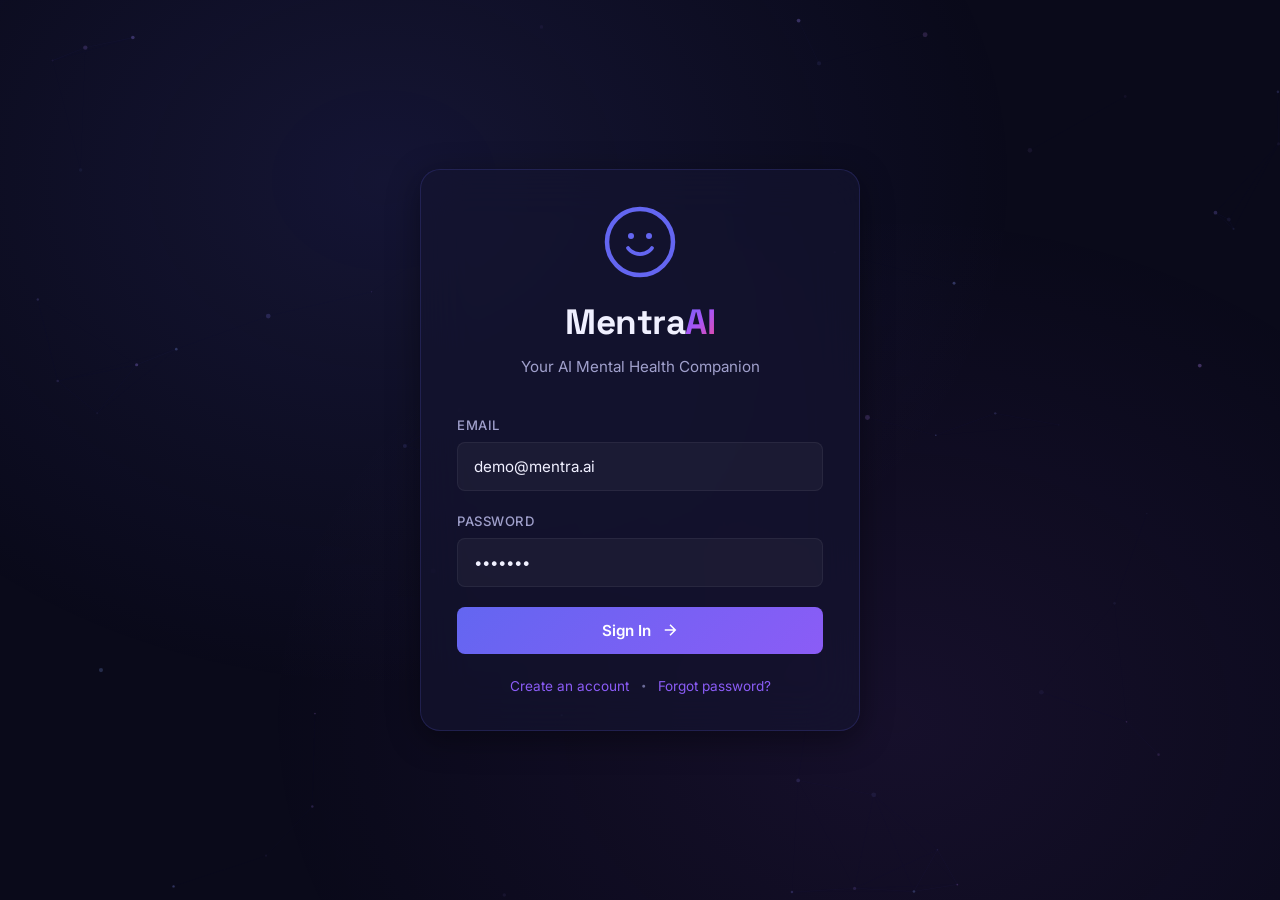
==== commit bd845c65: "behavior labeling" ====
--- a/frontend/index.html
+++ b/frontend/index.html
@@ -289,7 +289,7 @@
                     <!-- AI Interview Section -->
                     <div class="interview-card glass-card fade-in-up">
                         <h3 class="panel-title">
-                            <svg viewBox="0 0 24 24" fill="none" stroke="currentColor" stroke-width="2"><path d="M12 1a3 3 0 00-3 3v8a3 3 0 006 0V4a3 3 0 00-3-3z"/><path d="M19 10v2a7 7 0 01-14 0v-2"/><line x1="12" y1="19" x2="12" y2="23"/><line x1="8" y1="23" x2="16" y2="23"/></svg>
+                            <svg viewBox="0 0 24 24" fill="none" stroke="currentColor" stroke-width="2"><path d="M21 15a2 2 0 01-2 2H7l-4 4V5a2 2 0 012-2h14a2 2 0 012 2z"/></svg>
                             AI Interview
                         </h3>
 
@@ -313,46 +313,40 @@
                             <p id="interview-current-question" class="current-question">Click "Start Interview" to begin the AI-guided session</p>
                         </div>
 
-                        <!-- User Response Preview (what STT captured) -->
+                        <!-- Text Answer Input -->
                         <div id="interview-response-preview" class="response-preview hidden">
-                            <label>Your response:</label>
-                            <p id="interview-stt-text" class="stt-text"></p>
+                            <label for="interview-text-input">Your answer:</label>
+                            <textarea
+                                id="interview-text-input"
+                                class="interview-textarea"
+                                rows="3"
+                                placeholder="Type your response here…"
+                            ></textarea>
                         </div>
 
                         <!-- Interview Controls -->
                         <div class="interview-controls">
                             <button id="start-interview-btn" class="btn-primary">
-                                <svg viewBox="0 0 24 24" fill="none" stroke="currentColor" stroke-width="2"><path d="M12 1a3 3 0 00-3 3v8a3 3 0 006 0V4a3 3 0 00-3-3z"/><path d="M19 10v2a7 7 0 01-14 0v-2"/></svg>
+                                <svg viewBox="0 0 24 24" fill="none" stroke="currentColor" stroke-width="2"><polygon points="5 3 19 12 5 21 5 3"/></svg>
                                 <span>Start Interview</span>
                             </button>
                             <button id="done-question-btn" class="btn-secondary btn-done hidden">
                                 <svg viewBox="0 0 24 24" fill="none" stroke="currentColor" stroke-width="2"><polyline points="20 6 9 17 4 12"/></svg>
-                                <span>Done</span>
+                                <span>Submit</span>
                             </button>
                             <button id="skip-question-btn" class="btn-secondary hidden">
                                 <svg viewBox="0 0 24 24" fill="none" stroke="currentColor" stroke-width="2"><polygon points="5 4 15 12 5 20 5 4"/><line x1="19" y1="5" x2="19" y2="19"/></svg>
                                 <span>Skip</span>
                             </button>
-                            <div id="mic-indicator" class="mic-indicator hidden">
-                                <div class="mic-pulse"></div>
-                                <span>Listening…</span>
-                            </div>
-                            <!-- Real-time voice amplitude bar -->
-                            <div id="voice-bar-container" class="voice-bar-container hidden">
-                                <div class="voice-bar-label">Voice Level</div>
-                                <div class="voice-bar-track">
-                                    <div id="voice-bar-fill" class="voice-bar-fill"></div>
-                                </div>
-                            </div>
-                        </div>
-                    </div>
-
-                    <!-- Emotion / Stress indicators -->
+                        </div>
+                    </div>
+
+                    <!-- Behavior / Stress indicators -->
                     <div class="indicator-card glass-card fade-in-up">
-                        <h3 class="panel-title">Stress & Emotion Indicators</h3>
+                        <h3 class="panel-title">Behavior & Stress Indicators</h3>
                         <div class="indicator-grid">
                             <div class="indicator-item">
-                                <label>Emotion</label>
+                                <label>Behavior</label>
                                 <div id="cv-emotion" class="indicator-value">—</div>
                             </div>
                             <div class="indicator-item">
--- a/frontend/styles.css
+++ b/frontend/styles.css
@@ -1305,6 +1305,35 @@
     margin-bottom: 6px;
 }
 
+/* Text input for typed interview responses */
+.interview-textarea {
+    width: 100%;
+    box-sizing: border-box;
+    padding: 12px 14px;
+    background: rgba(255,255,255,0.05);
+    border: 1px solid rgba(255,255,255,0.12);
+    border-radius: var(--radius-sm);
+    color: var(--text-primary);
+    font-family: var(--font-sans);
+    font-size: 0.92rem;
+    line-height: 1.6;
+    resize: vertical;
+    min-height: 80px;
+    transition: border-color var(--transition-fast), box-shadow var(--transition-fast);
+    backdrop-filter: blur(4px);
+}
+
+.interview-textarea::placeholder {
+    color: var(--text-muted);
+    font-style: italic;
+}
+
+.interview-textarea:focus {
+    outline: none;
+    border-color: var(--accent-purple);
+    box-shadow: 0 0 0 3px rgba(99,102,241,0.18);
+}
+
 .stt-text {
     font-size: 0.9rem;
     color: var(--text-secondary);
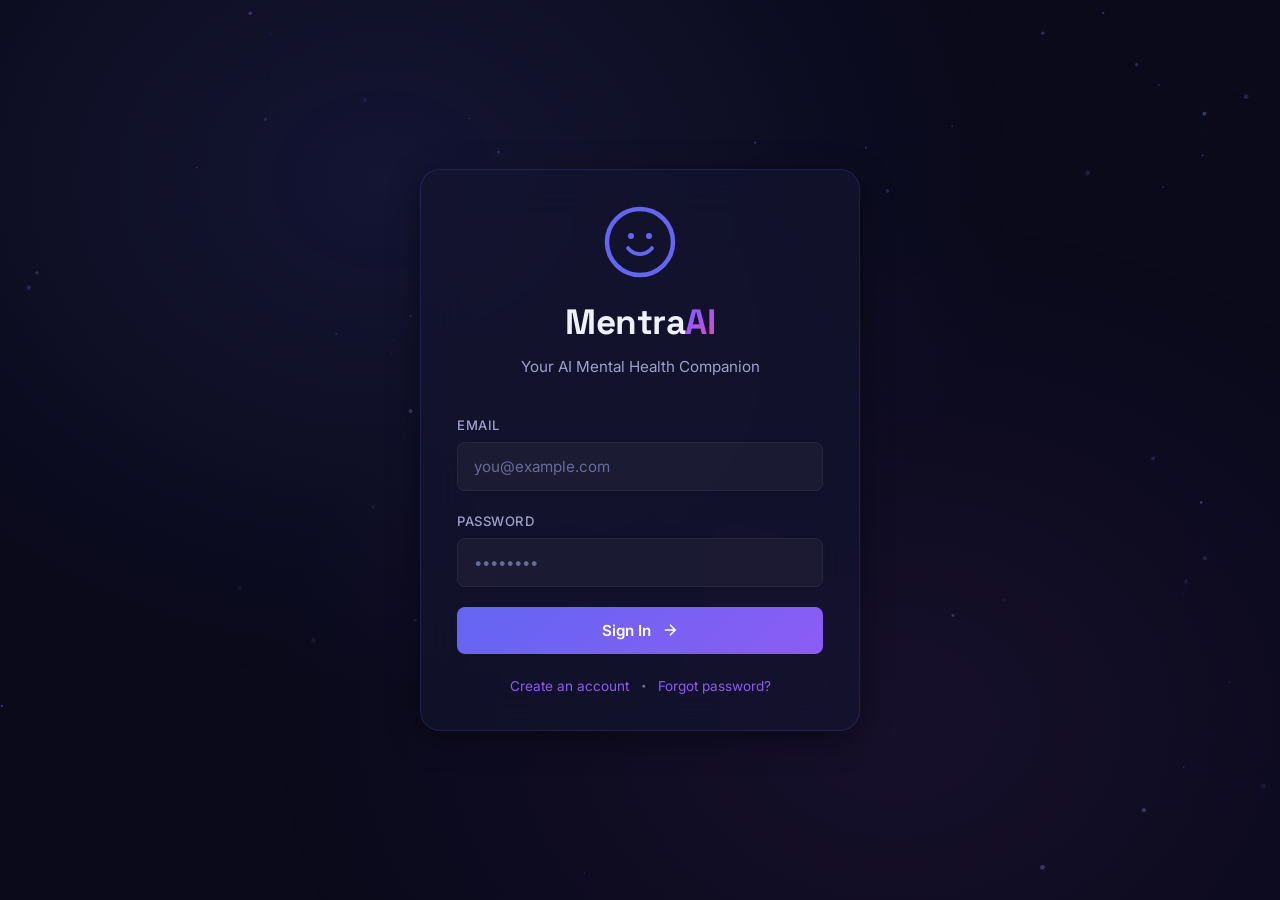
==== commit 9654adbf: "final commit v2" ====
--- a/frontend/index.html
+++ b/frontend/index.html
@@ -1,15 +1,20 @@
 <!DOCTYPE html>
 <html lang="en">
+
 <head>
     <meta charset="UTF-8">
     <meta name="viewport" content="width=device-width, initial-scale=1.0">
-    <meta name="description" content="MentraAI - AI-Powered Mental Health Assistant. Get personalized mental health assessments, real-time emotion analysis, and tailored wellness plans.">
+    <meta name="description"
+        content="MentraAI - AI-Powered Mental Health Assistant. Get personalized mental health assessments, real-time emotion analysis, and tailored wellness plans.">
     <title>MentraAI — Mental Health Assistant</title>
     <link rel="preconnect" href="https://fonts.googleapis.com">
     <link rel="preconnect" href="https://fonts.gstatic.com" crossorigin>
-    <link href="https://fonts.googleapis.com/css2?family=Inter:wght@300;400;500;600;700;800&family=Space+Grotesk:wght@400;500;600;700&display=swap" rel="stylesheet">
+    <link
+        href="https://fonts.googleapis.com/css2?family=Inter:wght@300;400;500;600;700;800&family=Space+Grotesk:wght@400;500;600;700&display=swap"
+        rel="stylesheet">
     <link rel="stylesheet" href="styles.css">
 </head>
+
 <body>
 
     <!-- ============================================================ -->
@@ -25,14 +30,15 @@
             <div class="brand">
                 <div class="brand-icon">
                     <svg viewBox="0 0 48 48" fill="none">
-                        <circle cx="24" cy="24" r="22" stroke="url(#grad1)" stroke-width="3"/>
-                        <path d="M16 28C16 28 18.5 32 24 32C29.5 32 32 28 32 28" stroke="url(#grad1)" stroke-width="2.5" stroke-linecap="round"/>
-                        <circle cx="18" cy="20" r="2" fill="url(#grad1)"/>
-                        <circle cx="30" cy="20" r="2" fill="url(#grad1)"/>
+                        <circle cx="24" cy="24" r="22" stroke="url(#grad1)" stroke-width="3" />
+                        <path d="M16 28C16 28 18.5 32 24 32C29.5 32 32 28 32 28" stroke="url(#grad1)" stroke-width="2.5"
+                            stroke-linecap="round" />
+                        <circle cx="18" cy="20" r="2" fill="url(#grad1)" />
+                        <circle cx="30" cy="20" r="2" fill="url(#grad1)" />
                         <defs>
                             <linearGradient id="grad1" x1="0" y1="0" x2="48" y2="48">
-                                <stop stop-color="#6366f1"/>
-                                <stop offset="1" stop-color="#a855f7"/>
+                                <stop stop-color="#6366f1" />
+                                <stop offset="1" stop-color="#a855f7" />
                             </linearGradient>
                         </defs>
                     </svg>
@@ -54,7 +60,9 @@
                 </div>
                 <button type="submit" id="login-btn" class="btn-primary">
                     <span>Sign In</span>
-                    <svg class="btn-arrow" viewBox="0 0 24 24" fill="none" stroke="currentColor" stroke-width="2"><path d="M5 12h14M12 5l7 7-7 7"/></svg>
+                    <svg class="btn-arrow" viewBox="0 0 24 24" fill="none" stroke="currentColor" stroke-width="2">
+                        <path d="M5 12h14M12 5l7 7-7 7" />
+                    </svg>
                 </button>
                 <p id="login-error" class="error-msg hidden"></p>
             </form>
@@ -82,7 +90,8 @@
                     </div>
                     <div class="input-group">
                         <label for="signup-password">Password</label>
-                        <input type="password" id="signup-password" placeholder="Min 6 characters" required minlength="6">
+                        <input type="password" id="signup-password" placeholder="Min 6 characters" required
+                            minlength="6">
                     </div>
                     <button type="submit" class="btn-primary"><span>Sign Up</span></button>
                     <p id="signup-error" class="error-msg hidden"></p>
@@ -99,12 +108,16 @@
             <!-- Navigation -->
             <div class="screen-nav">
                 <button class="nav-btn" onclick="showScreen('screen-login')">
-                    <svg viewBox="0 0 24 24" fill="none" stroke="currentColor" stroke-width="2"><path d="M19 12H5M12 19l-7-7 7-7"/></svg>
+                    <svg viewBox="0 0 24 24" fill="none" stroke="currentColor" stroke-width="2">
+                        <path d="M19 12H5M12 19l-7-7 7-7" />
+                    </svg>
                     <span>Back to Login</span>
                 </button>
-                <button class="nav-btn nav-btn-forward" onclick="showScreen('screen-phq9')">
+                <button class="nav-btn nav-btn-forward" id="profile-next-nav-btn">
                     <span>PHQ-9</span>
-                    <svg viewBox="0 0 24 24" fill="none" stroke="currentColor" stroke-width="2"><path d="M5 12h14M12 5l7 7-7 7"/></svg>
+                    <svg viewBox="0 0 24 24" fill="none" stroke="currentColor" stroke-width="2">
+                        <path d="M5 12h14M12 5l7 7-7 7" />
+                    </svg>
                 </button>
             </div>
 
@@ -146,20 +159,6 @@
                         <input type="text" id="profile-profession" placeholder="Technology">
                     </div>
 
-                    <!-- Location Fields -->
-                    <div class="input-group">
-                        <label for="profile-country">Country</label>
-                        <input type="text" id="profile-country" placeholder="United States">
-                    </div>
-                    <div class="input-group">
-                        <label for="profile-state">State / Province</label>
-                        <input type="text" id="profile-state" placeholder="California">
-                    </div>
-                    <div class="input-group">
-                        <label for="profile-city">City</label>
-                        <input type="text" id="profile-city" placeholder="San Francisco">
-                    </div>
-
                     <div class="input-group full-width">
                         <label for="profile-hobbies">Hobbies & Interests</label>
                         <textarea id="profile-hobbies" rows="3" placeholder="Reading, hiking, painting…"></textarea>
@@ -167,7 +166,9 @@
 
                     <button type="submit" id="profile-next-btn" class="btn-primary full-width">
                         <span>Next: PHQ-9 Assessment</span>
-                        <svg class="btn-arrow" viewBox="0 0 24 24" fill="none" stroke="currentColor" stroke-width="2"><path d="M5 12h14M12 5l7 7-7 7"/></svg>
+                        <svg class="btn-arrow" viewBox="0 0 24 24" fill="none" stroke="currentColor" stroke-width="2">
+                            <path d="M5 12h14M12 5l7 7-7 7" />
+                        </svg>
                     </button>
                 </form>
             </div>
@@ -182,12 +183,16 @@
             <!-- Navigation -->
             <div class="screen-nav">
                 <button class="nav-btn" onclick="showScreen('screen-profile')">
-                    <svg viewBox="0 0 24 24" fill="none" stroke="currentColor" stroke-width="2"><path d="M19 12H5M12 19l-7-7 7-7"/></svg>
+                    <svg viewBox="0 0 24 24" fill="none" stroke="currentColor" stroke-width="2">
+                        <path d="M19 12H5M12 19l-7-7 7-7" />
+                    </svg>
                     <span>Profile</span>
                 </button>
                 <button class="nav-btn nav-btn-forward" onclick="showScreen('screen-video')">
                     <span>Analysis</span>
-                    <svg viewBox="0 0 24 24" fill="none" stroke="currentColor" stroke-width="2"><path d="M5 12h14M12 5l7 7-7 7"/></svg>
+                    <svg viewBox="0 0 24 24" fill="none" stroke="currentColor" stroke-width="2">
+                        <path d="M5 12h14M12 5l7 7-7 7" />
+                    </svg>
                 </button>
             </div>
 
@@ -205,7 +210,8 @@
 
             <div class="content-card glass-card fade-in-up">
                 <h2 class="section-title">PHQ-9 Assessment</h2>
-                <p class="section-subtitle">Over the last 2 weeks, how often have you been bothered by the following?</p>
+                <p class="section-subtitle">Over the last 2 weeks, how often have you been bothered by the following?
+                </p>
 
                 <div id="phq9-progress-bar" class="progress-bar-container">
                     <div class="progress-bar-fill" style="width: 0%"></div>
@@ -216,7 +222,9 @@
                     <div id="phq9-questions-container"></div>
                     <button type="submit" id="phq9-submit-btn" class="btn-primary full-width" disabled>
                         <span>Submit Assessment</span>
-                        <svg class="btn-arrow" viewBox="0 0 24 24" fill="none" stroke="currentColor" stroke-width="2"><path d="M5 12h14M12 5l7 7-7 7"/></svg>
+                        <svg class="btn-arrow" viewBox="0 0 24 24" fill="none" stroke="currentColor" stroke-width="2">
+                            <path d="M5 12h14M12 5l7 7-7 7" />
+                        </svg>
                     </button>
                 </form>
             </div>
@@ -231,12 +239,16 @@
             <!-- Navigation -->
             <div class="screen-nav">
                 <button class="nav-btn" onclick="showScreen('screen-phq9')">
-                    <svg viewBox="0 0 24 24" fill="none" stroke="currentColor" stroke-width="2"><path d="M19 12H5M12 19l-7-7 7-7"/></svg>
+                    <svg viewBox="0 0 24 24" fill="none" stroke="currentColor" stroke-width="2">
+                        <path d="M19 12H5M12 19l-7-7 7-7" />
+                    </svg>
                     <span>PHQ-9</span>
                 </button>
                 <button class="nav-btn nav-btn-forward" onclick="showScreen('screen-plan')">
                     <span>Plan</span>
-                    <svg viewBox="0 0 24 24" fill="none" stroke="currentColor" stroke-width="2"><path d="M5 12h14M12 5l7 7-7 7"/></svg>
+                    <svg viewBox="0 0 24 24" fill="none" stroke="currentColor" stroke-width="2">
+                        <path d="M5 12h14M12 5l7 7-7 7" />
+                    </svg>
                 </button>
             </div>
 
@@ -264,21 +276,38 @@
                         <canvas id="landmark-overlay" class="landmark-overlay hidden"></canvas>
                         <canvas id="webcam-canvas" class="hidden"></canvas>
                         <div id="video-placeholder" class="video-placeholder">
-                            <svg viewBox="0 0 64 64" fill="none"><circle cx="32" cy="32" r="30" stroke="rgba(255,255,255,0.2)" stroke-width="2"/><path d="M26 22v20l16-10z" fill="rgba(255,255,255,0.3)"/></svg>
+                            <svg viewBox="0 0 64 64" fill="none">
+                                <circle cx="32" cy="32" r="30" stroke="rgba(255,255,255,0.2)" stroke-width="2" />
+                                <path d="M26 22v20l16-10z" fill="rgba(255,255,255,0.3)" />
+                            </svg>
                             <p>Click "Start Camera" to begin</p>
                         </div>
                     </div>
                     <div class="video-controls">
                         <button id="start-camera-btn" class="btn-secondary">
-                            <svg viewBox="0 0 24 24" fill="none" stroke="currentColor" stroke-width="2"><path d="M23 7l-7 5 7 5V7z"/><rect x="1" y="5" width="15" height="14" rx="2"/></svg>
+                            <svg viewBox="0 0 24 24" fill="none" stroke="currentColor" stroke-width="2">
+                                <path d="M23 7l-7 5 7 5V7z" />
+                                <rect x="1" y="5" width="15" height="14" rx="2" />
+                            </svg>
                             <span>Start Camera</span>
                         </button>
                         <button id="stop-camera-btn" class="btn-secondary danger hidden">
-                            <svg viewBox="0 0 24 24" fill="none" stroke="currentColor" stroke-width="2"><rect x="6" y="6" width="12" height="12" rx="1"/></svg>
+                            <svg viewBox="0 0 24 24" fill="none" stroke="currentColor" stroke-width="2">
+                                <rect x="6" y="6" width="12" height="12" rx="1" />
+                            </svg>
                             <span>Stop</span>
                         </button>
-                        <button id="toggle-landmarks-btn" class="btn-secondary hidden" title="Toggle face landmarks overlay">
-                            <svg viewBox="0 0 24 24" fill="none" stroke="currentColor" stroke-width="2"><circle cx="12" cy="12" r="3"/><circle cx="5" cy="7" r="1.5" fill="currentColor"/><circle cx="19" cy="7" r="1.5" fill="currentColor"/><circle cx="12" cy="4" r="1.5" fill="currentColor"/><circle cx="5" cy="17" r="1.5" fill="currentColor"/><circle cx="19" cy="17" r="1.5" fill="currentColor"/><path d="M8 20c1.2.7 2.6 1 4 1s2.8-.3 4-1" stroke-linecap="round"/></svg>
+                        <button id="toggle-landmarks-btn" class="btn-secondary hidden"
+                            title="Toggle face landmarks overlay">
+                            <svg viewBox="0 0 24 24" fill="none" stroke="currentColor" stroke-width="2">
+                                <circle cx="12" cy="12" r="3" />
+                                <circle cx="5" cy="7" r="1.5" fill="currentColor" />
+                                <circle cx="19" cy="7" r="1.5" fill="currentColor" />
+                                <circle cx="12" cy="4" r="1.5" fill="currentColor" />
+                                <circle cx="5" cy="17" r="1.5" fill="currentColor" />
+                                <circle cx="19" cy="17" r="1.5" fill="currentColor" />
+                                <path d="M8 20c1.2.7 2.6 1 4 1s2.8-.3 4-1" stroke-linecap="round" />
+                            </svg>
                             <span id="landmark-btn-label">Show Landmarks</span>
                         </button>
                     </div>
@@ -289,16 +318,20 @@
                     <!-- AI Interview Section -->
                     <div class="interview-card glass-card fade-in-up">
                         <h3 class="panel-title">
-                            <svg viewBox="0 0 24 24" fill="none" stroke="currentColor" stroke-width="2"><path d="M21 15a2 2 0 01-2 2H7l-4 4V5a2 2 0 012-2h14a2 2 0 012 2z"/></svg>
+                            <svg viewBox="0 0 24 24" fill="none" stroke="currentColor" stroke-width="2">
+                                <path d="M21 15a2 2 0 01-2 2H7l-4 4V5a2 2 0 012-2h14a2 2 0 012 2z" />
+                            </svg>
                             AI Interview
                         </h3>
 
                         <!-- Interview Progress -->
                         <div id="interview-progress" class="interview-progress">
                             <div class="interview-progress-bar">
-                                <div id="interview-progress-fill" class="interview-progress-fill" style="width: 0%"></div>
-                            </div>
-                            <span id="interview-progress-label" class="interview-progress-label">0 / 10 categories</span>
+                                <div id="interview-progress-fill" class="interview-progress-fill" style="width: 0%">
+                                </div>
+                            </div>
+                            <span id="interview-progress-label" class="interview-progress-label">0 / 10
+                                categories</span>
                         </div>
 
                         <!-- Category Badge -->
@@ -310,32 +343,51 @@
 
                         <!-- Current Question -->
                         <div id="interview-question-display" class="interview-question">
-                            <p id="interview-current-question" class="current-question">Click "Start Interview" to begin the AI-guided session</p>
-                        </div>
-
-                        <!-- Text Answer Input -->
+                            <p id="interview-current-question" class="current-question">Click "Start Interview" to begin
+                                the AI-guided session</p>
+                        </div>
+
+                        <!-- Text Answer Input + optional voice -->
                         <div id="interview-response-preview" class="response-preview hidden">
-                            <label for="interview-text-input">Your answer:</label>
-                            <textarea
-                                id="interview-text-input"
-                                class="interview-textarea"
-                                rows="3"
-                                placeholder="Type your response here…"
-                            ></textarea>
+                            <div class="response-input-row">
+                                <label for="interview-text-input">Your answer:</label>
+                                <!-- <button id="stt-toggle-btn" class="btn-mic" title="Click to speak your answer">
+                                    <svg viewBox="0 0 24 24" fill="none" stroke="currentColor" stroke-width="2">
+                                        <path d="M12 1a3 3 0 00-3 3v8a3 3 0 006 0V4a3 3 0 00-3-3z"/>
+                                        <path d="M19 10v2a7 7 0 01-14 0v-2"/>
+                                        <line x1="12" y1="19" x2="12" y2="23"/>
+                                    </svg>
+                                    <span id="stt-toggle-label">Voice</span>
+                                </button> -->
+                            </div>
+                            <textarea id="interview-text-input" class="interview-textarea" rows="3"
+                                placeholder="Type your response here… or click Voice to speak"></textarea>
+                            <!-- Mic listening indicator (hidden by default) -->
+                            <div id="mic-indicator" class="mic-indicator hidden">
+                                <div class="mic-pulse"></div>
+                                <span>Listening — click Voice again to stop</span>
+                            </div>
                         </div>
 
                         <!-- Interview Controls -->
                         <div class="interview-controls">
                             <button id="start-interview-btn" class="btn-primary">
-                                <svg viewBox="0 0 24 24" fill="none" stroke="currentColor" stroke-width="2"><polygon points="5 3 19 12 5 21 5 3"/></svg>
+                                <svg viewBox="0 0 24 24" fill="none" stroke="currentColor" stroke-width="2">
+                                    <polygon points="5 3 19 12 5 21 5 3" />
+                                </svg>
                                 <span>Start Interview</span>
                             </button>
                             <button id="done-question-btn" class="btn-secondary btn-done hidden">
-                                <svg viewBox="0 0 24 24" fill="none" stroke="currentColor" stroke-width="2"><polyline points="20 6 9 17 4 12"/></svg>
+                                <svg viewBox="0 0 24 24" fill="none" stroke="currentColor" stroke-width="2">
+                                    <polyline points="20 6 9 17 4 12" />
+                                </svg>
                                 <span>Submit</span>
                             </button>
                             <button id="skip-question-btn" class="btn-secondary hidden">
-                                <svg viewBox="0 0 24 24" fill="none" stroke="currentColor" stroke-width="2"><polygon points="5 4 15 12 5 20 5 4"/><line x1="19" y1="5" x2="19" y2="19"/></svg>
+                                <svg viewBox="0 0 24 24" fill="none" stroke="currentColor" stroke-width="2">
+                                    <polygon points="5 4 15 12 5 20 5 4" />
+                                    <line x1="19" y1="5" x2="19" y2="19" />
+                                </svg>
                                 <span>Skip</span>
                             </button>
                         </div>
@@ -384,42 +436,58 @@
                             <div class="au-grid">
                                 <div class="au-item" title="Inner Brow Raiser — Sadness/Surprise">
                                     <span class="au-label">AU1</span>
-                                    <div class="au-bar-wrap"><div id="au1-bar" class="au-bar"></div></div>
+                                    <div class="au-bar-wrap">
+                                        <div id="au1-bar" class="au-bar"></div>
+                                    </div>
                                     <span id="au1-val" class="au-val">—</span>
                                 </div>
                                 <div class="au-item" title="Outer Brow Raiser — Surprise">
                                     <span class="au-label">AU2</span>
-                                    <div class="au-bar-wrap"><div id="au2-bar" class="au-bar"></div></div>
+                                    <div class="au-bar-wrap">
+                                        <div id="au2-bar" class="au-bar"></div>
+                                    </div>
                                     <span id="au2-val" class="au-val">—</span>
                                 </div>
                                 <div class="au-item" title="Brow Lowerer/Furrow — Anger/Stress">
                                     <span class="au-label">AU4</span>
-                                    <div class="au-bar-wrap"><div id="au4-bar" class="au-bar au-bar-red"></div></div>
+                                    <div class="au-bar-wrap">
+                                        <div id="au4-bar" class="au-bar au-bar-red"></div>
+                                    </div>
                                     <span id="au4-val" class="au-val">—</span>
                                 </div>
                                 <div class="au-item" title="Upper Lid Raiser — Fear/Surprise">
                                     <span class="au-label">AU5</span>
-                                    <div class="au-bar-wrap"><div id="au5-bar" class="au-bar au-bar-blue"></div></div>
+                                    <div class="au-bar-wrap">
+                                        <div id="au5-bar" class="au-bar au-bar-blue"></div>
+                                    </div>
                                     <span id="au5-val" class="au-val">—</span>
                                 </div>
                                 <div class="au-item" title="Cheek Raiser (Duchenne) — Genuine Smile">
                                     <span class="au-label">AU6</span>
-                                    <div class="au-bar-wrap"><div id="au6-bar" class="au-bar au-bar-green"></div></div>
+                                    <div class="au-bar-wrap">
+                                        <div id="au6-bar" class="au-bar au-bar-green"></div>
+                                    </div>
                                     <span id="au6-val" class="au-val">—</span>
                                 </div>
                                 <div class="au-item" title="Nose Wrinkler — Disgust">
                                     <span class="au-label">AU9</span>
-                                    <div class="au-bar-wrap"><div id="au9-bar" class="au-bar au-bar-orange"></div></div>
+                                    <div class="au-bar-wrap">
+                                        <div id="au9-bar" class="au-bar au-bar-orange"></div>
+                                    </div>
                                     <span id="au9-val" class="au-val">—</span>
                                 </div>
                                 <div class="au-item" title="Lip Corner Puller — Happiness">
                                     <span class="au-label">AU12</span>
-                                    <div class="au-bar-wrap"><div id="au12-bar" class="au-bar au-bar-green"></div></div>
+                                    <div class="au-bar-wrap">
+                                        <div id="au12-bar" class="au-bar au-bar-green"></div>
+                                    </div>
                                     <span id="au12-val" class="au-val">—</span>
                                 </div>
                                 <div class="au-item" title="Lip Corner Depressor — Sadness">
                                     <span class="au-label">AU15</span>
-                                    <div class="au-bar-wrap"><div id="au15-bar" class="au-bar au-bar-blue"></div></div>
+                                    <div class="au-bar-wrap">
+                                        <div id="au15-bar" class="au-bar au-bar-blue"></div>
+                                    </div>
                                     <span id="au15-val" class="au-val">—</span>
                                 </div>
                             </div>
@@ -438,7 +506,9 @@
 
                     <button id="generate-plan-btn" class="btn-primary full-width pulse-glow">
                         <span>Generate Personal Plan</span>
-                        <svg class="btn-arrow" viewBox="0 0 24 24" fill="none" stroke="currentColor" stroke-width="2"><path d="M5 12h14M12 5l7 7-7 7"/></svg>
+                        <svg class="btn-arrow" viewBox="0 0 24 24" fill="none" stroke="currentColor" stroke-width="2">
+                            <path d="M5 12h14M12 5l7 7-7 7" />
+                        </svg>
                     </button>
                 </div>
             </div>
@@ -453,12 +523,16 @@
             <!-- Navigation -->
             <div class="screen-nav">
                 <button class="nav-btn" onclick="showScreen('screen-video')">
-                    <svg viewBox="0 0 24 24" fill="none" stroke="currentColor" stroke-width="2"><path d="M19 12H5M12 19l-7-7 7-7"/></svg>
+                    <svg viewBox="0 0 24 24" fill="none" stroke="currentColor" stroke-width="2">
+                        <path d="M19 12H5M12 19l-7-7 7-7" />
+                    </svg>
                     <span>Analysis</span>
                 </button>
                 <button class="nav-btn nav-btn-forward" onclick="loadDashboard(); showScreen('screen-dashboard')">
                     <span>Dashboard</span>
-                    <svg viewBox="0 0 24 24" fill="none" stroke="currentColor" stroke-width="2"><path d="M5 12h14M12 5l7 7-7 7"/></svg>
+                    <svg viewBox="0 0 24 24" fill="none" stroke="currentColor" stroke-width="2">
+                        <path d="M5 12h14M12 5l7 7-7 7" />
+                    </svg>
                 </button>
             </div>
 
@@ -493,7 +567,11 @@
                 <div class="plan-main">
                     <div class="glass-card fade-in-up advice-card">
                         <h3 class="panel-title">
-                            <svg viewBox="0 0 24 24" fill="none" stroke="currentColor" stroke-width="2"><path d="M12 2a7 7 0 017 7c0 2.5-1.5 4.5-3 6-.5.5-.5 1 0 1h-8c.5 0 .5-.5 0-1-1.5-1.5-3-3.5-3-6a7 7 0 017-7z"/><path d="M10 21h4"/></svg>
+                            <svg viewBox="0 0 24 24" fill="none" stroke="currentColor" stroke-width="2">
+                                <path
+                                    d="M12 2a7 7 0 017 7c0 2.5-1.5 4.5-3 6-.5.5-.5 1 0 1h-8c.5 0 .5-.5 0-1-1.5-1.5-3-3.5-3-6a7 7 0 017-7z" />
+                                <path d="M10 21h4" />
+                            </svg>
                             AI Advice
                         </h3>
                         <p id="plan-advice" class="plan-text advice-text">—</p>
@@ -516,19 +594,29 @@
 
                     <div class="plan-actions">
                         <button id="save-plan-btn" class="btn-primary">
-                            <svg viewBox="0 0 24 24" fill="none" stroke="currentColor" stroke-width="2"><path d="M19 21H5a2 2 0 01-2-2V5a2 2 0 012-2h11l5 5v11a2 2 0 01-2 2z"/><polyline points="17 21 17 13 7 13 7 21"/><polyline points="7 3 7 8 15 8"/></svg>
-                            <span>Save Plan</span>
+                            <svg viewBox="0 0 24 24" fill="none" stroke="currentColor" stroke-width="2">
+                                <path d="M12 2v13m0 0l-4-4m4 4l4-4M3 21h18" />
+                            </svg>
+                            <span>Download Report (PDF)</span>
                         </button>
                         <button id="share-plan-btn" class="btn-secondary">
-                            <svg viewBox="0 0 24 24" fill="none" stroke="currentColor" stroke-width="2"><circle cx="18" cy="5" r="3"/><circle cx="6" cy="12" r="3"/><circle cx="18" cy="19" r="3"/><line x1="8.59" y1="13.51" x2="15.42" y2="17.49"/><line x1="15.41" y1="6.51" x2="8.59" y2="10.49"/></svg>
+                            <svg viewBox="0 0 24 24" fill="none" stroke="currentColor" stroke-width="2">
+                                <circle cx="18" cy="5" r="3" />
+                                <circle cx="6" cy="12" r="3" />
+                                <circle cx="18" cy="19" r="3" />
+                                <line x1="8.59" y1="13.51" x2="15.42" y2="17.49" />
+                                <line x1="15.41" y1="6.51" x2="8.59" y2="10.49" />
+                            </svg>
                             <span>Share</span>
                         </button>
-                        <button id="followup-btn" class="btn-secondary">
-                            <svg viewBox="0 0 24 24" fill="none" stroke="currentColor" stroke-width="2"><rect x="3" y="4" width="18" height="18" rx="2"/><line x1="16" y1="2" x2="16" y2="6"/><line x1="8" y1="2" x2="8" y2="6"/><line x1="3" y1="10" x2="21" y2="10"/></svg>
-                            <span>Book Follow-up</span>
-                        </button>
+
                         <button class="btn-primary" onclick="loadDashboard(); showScreen('screen-dashboard')">
-                            <svg viewBox="0 0 24 24" fill="none" stroke="currentColor" stroke-width="2"><rect x="3" y="3" width="7" height="7" rx="1"/><rect x="14" y="3" width="7" height="7" rx="1"/><rect x="3" y="14" width="7" height="7" rx="1"/><rect x="14" y="14" width="7" height="7" rx="1"/></svg>
+                            <svg viewBox="0 0 24 24" fill="none" stroke="currentColor" stroke-width="2">
+                                <rect x="3" y="3" width="7" height="7" rx="1" />
+                                <rect x="14" y="3" width="7" height="7" rx="1" />
+                                <rect x="3" y="14" width="7" height="7" rx="1" />
+                                <rect x="14" y="14" width="7" height="7" rx="1" />
+                            </svg>
                             <span>View Dashboard</span>
                         </button>
                     </div>
@@ -545,11 +633,15 @@
             <!-- Navigation -->
             <div class="screen-nav">
                 <button class="nav-btn" onclick="showScreen('screen-plan')">
-                    <svg viewBox="0 0 24 24" fill="none" stroke="currentColor" stroke-width="2"><path d="M19 12H5M12 19l-7-7 7-7"/></svg>
+                    <svg viewBox="0 0 24 24" fill="none" stroke="currentColor" stroke-width="2">
+                        <path d="M19 12H5M12 19l-7-7 7-7" />
+                    </svg>
                     <span>Back to Plan</span>
                 </button>
                 <button class="nav-btn" onclick="showScreen('screen-profile')">
-                    <svg viewBox="0 0 24 24" fill="none" stroke="currentColor" stroke-width="2"><path d="M15 3h4a2 2 0 012 2v14a2 2 0 01-2 2h-4M10 17l5-5-5-5M15 12H3"/></svg>
+                    <svg viewBox="0 0 24 24" fill="none" stroke="currentColor" stroke-width="2">
+                        <path d="M15 3h4a2 2 0 012 2v14a2 2 0 01-2 2h-4M10 17l5-5-5-5M15 12H3" />
+                    </svg>
                     <span>Start Over</span>
                 </button>
             </div>
@@ -573,7 +665,10 @@
                 <!-- Profile Card -->
                 <div class="glass-card fade-in-up dash-card">
                     <h3 class="panel-title">
-                        <svg viewBox="0 0 24 24" fill="none" stroke="currentColor" stroke-width="2"><path d="M20 21v-2a4 4 0 00-4-4H8a4 4 0 00-4 4v2"/><circle cx="12" cy="7" r="4"/></svg>
+                        <svg viewBox="0 0 24 24" fill="none" stroke="currentColor" stroke-width="2">
+                            <path d="M20 21v-2a4 4 0 00-4-4H8a4 4 0 00-4 4v2" />
+                            <circle cx="12" cy="7" r="4" />
+                        </svg>
                         Profile Information
                     </h3>
                     <div id="dash-profile" class="dash-content">
@@ -584,7 +679,10 @@
                 <!-- PHQ-9 Card -->
                 <div class="glass-card fade-in-up dash-card">
                     <h3 class="panel-title">
-                        <svg viewBox="0 0 24 24" fill="none" stroke="currentColor" stroke-width="2"><path d="M9 11l3 3L22 4"/><path d="M21 12v7a2 2 0 01-2 2H5a2 2 0 01-2-2V5a2 2 0 012-2h11"/></svg>
+                        <svg viewBox="0 0 24 24" fill="none" stroke="currentColor" stroke-width="2">
+                            <path d="M9 11l3 3L22 4" />
+                            <path d="M21 12v7a2 2 0 01-2 2H5a2 2 0 01-2-2V5a2 2 0 012-2h11" />
+                        </svg>
                         PHQ-9 Assessment
                     </h3>
                     <div id="dash-phq9" class="dash-content">
@@ -595,7 +693,10 @@
                 <!-- Interview Card -->
                 <div class="glass-card fade-in-up dash-card dash-card-wide">
                     <h3 class="panel-title">
-                        <svg viewBox="0 0 24 24" fill="none" stroke="currentColor" stroke-width="2"><path d="M12 1a3 3 0 00-3 3v8a3 3 0 006 0V4a3 3 0 00-3-3z"/><path d="M19 10v2a7 7 0 01-14 0v-2"/></svg>
+                        <svg viewBox="0 0 24 24" fill="none" stroke="currentColor" stroke-width="2">
+                            <path d="M12 1a3 3 0 00-3 3v8a3 3 0 006 0V4a3 3 0 00-3-3z" />
+                            <path d="M19 10v2a7 7 0 01-14 0v-2" />
+                        </svg>
                         Interview Summary
                     </h3>
                     <div id="dash-interview" class="dash-content">
@@ -606,7 +707,11 @@
                 <!-- AI Generated Summary Card -->
                 <div class="glass-card fade-in-up dash-card dash-card-wide">
                     <h3 class="panel-title">
-                        <svg viewBox="0 0 24 24" fill="none" stroke="currentColor" stroke-width="2"><path d="M12 2a7 7 0 017 7c0 2.5-1.5 4.5-3 6-.5.5-.5 1 0 1h-8c.5 0 .5-.5 0-1-1.5-1.5-3-3.5-3-6a7 7 0 017-7z"/><path d="M10 21h4"/></svg>
+                        <svg viewBox="0 0 24 24" fill="none" stroke="currentColor" stroke-width="2">
+                            <path
+                                d="M12 2a7 7 0 017 7c0 2.5-1.5 4.5-3 6-.5.5-.5 1 0 1h-8c.5 0 .5-.5 0-1-1.5-1.5-3-3.5-3-6a7 7 0 017-7z" />
+                            <path d="M10 21h4" />
+                        </svg>
                         AI-Generated Summary & Plan
                     </h3>
                     <div id="dash-plan" class="dash-content">
@@ -637,4 +742,5 @@
     <script src="particles.js"></script>
     <script src="app.js"></script>
 </body>
-</html>
+
+</html>
--- a/frontend/styles.css
+++ b/frontend/styles.css
@@ -1305,6 +1305,60 @@
     margin-bottom: 6px;
 }
 
+/* Label + mic button row inside the response preview */
+.response-input-row {
+    display: flex;
+    align-items: center;
+    justify-content: space-between;
+    margin-bottom: 8px;
+}
+
+.response-input-row label {
+    margin-bottom: 0;
+}
+
+/* Compact voice toggle pill button */
+.btn-mic {
+    display: inline-flex;
+    align-items: center;
+    gap: 6px;
+    padding: 5px 14px;
+    background: rgba(255,255,255,0.05);
+    border: 1px solid rgba(255,255,255,0.15);
+    border-radius: var(--radius-pill);
+    color: var(--text-secondary);
+    font-family: var(--font-sans);
+    font-size: 0.78rem;
+    font-weight: 500;
+    cursor: pointer;
+    transition: all var(--transition-fast);
+    flex-shrink: 0;
+}
+
+.btn-mic svg {
+    width: 14px;
+    height: 14px;
+    flex-shrink: 0;
+}
+
+.btn-mic:hover {
+    background: rgba(99,102,241,0.12);
+    border-color: var(--accent-purple);
+    color: var(--text-primary);
+}
+
+.btn-mic-active {
+    background: rgba(239,68,68,0.12) !important;
+    border-color: rgba(239,68,68,0.5) !important;
+    color: var(--accent-red) !important;
+    animation: micGlow 1.5s ease-in-out infinite;
+}
+
+@keyframes micGlow {
+    0%, 100% { box-shadow: 0 0 0 0 rgba(239,68,68,0); }
+    50% { box-shadow: 0 0 12px 4px rgba(239,68,68,0.3); }
+}
+
 /* Text input for typed interview responses */
 .interview-textarea {
     width: 100%;
